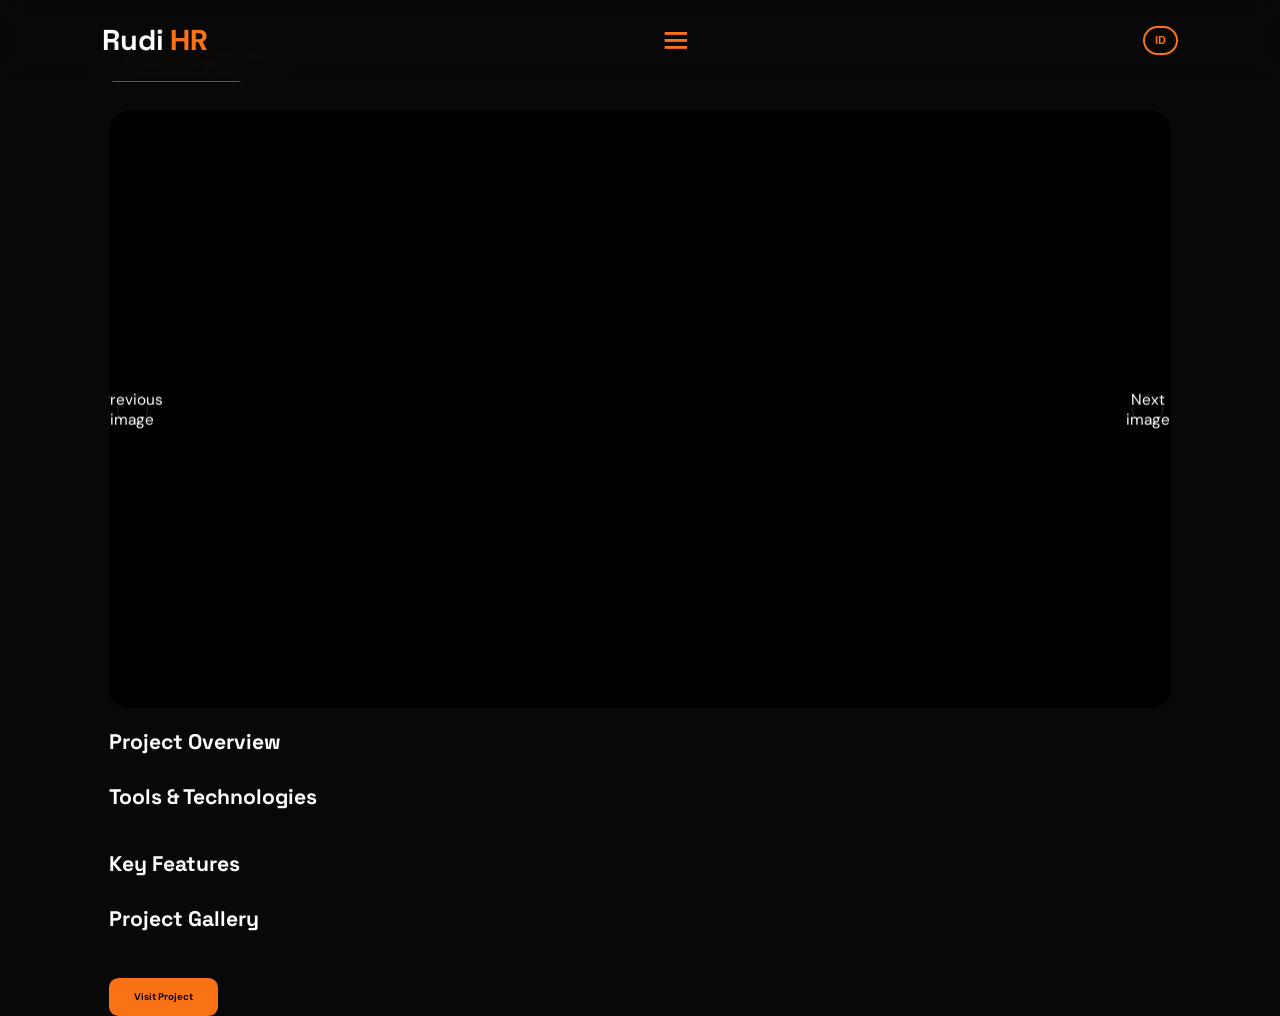
==== project-detail.html @ c325cdda "Add project detail page with structured layout and navigation" ====
<!DOCTYPE html>
<html lang="en">
<head>
	<meta charset="UTF-8">
	<meta name="viewport" content="width=device-width, initial-scale=1.0">
	<meta name="description" content="Project detail - Rudi Heryansyah Rohdiana Portfolio">
	<title>Project Detail | Rudi Heryansyah R</title>
	<link rel="stylesheet" href="style.css">
	<link rel="preconnect" href="https://fonts.googleapis.com">
	<link rel="preconnect" href="https://fonts.gstatic.com" crossorigin>
	<link href="https://fonts.googleapis.com/css2?family=DM+Sans:wght@400;500;600;700&family=Space+Grotesk:wght@500;600;700&display=swap" rel="stylesheet">
	<link rel="stylesheet" href="https://unpkg.com/boxicons@2.1.4/css/boxicons.min.css">
</head>
<body>

	<header class="header">
		<a href="index.html#home" class="logo">Rudi<span> HR</span></a>
		<nav class="navbar">
			<a href="index.html#home" data-id="Beranda" data-en="Home">Home</a>
			<a href="index.html#about" data-id="Tentang" data-en="About">About</a>
			<a href="index.html#services" data-id="Layanan" data-en="Services">Services</a>
			<a href="index.html#experience" data-id="Pengalaman" data-en="Experience">Experience</a>
			<a href="index.html#contact" data-id="Kontak" data-en="Contact">Contact</a>
		</nav>
		<button id="menu-icon" class="bx bx-menu" aria-label="Buka navigasi" aria-expanded="false"></button>
		<button id="langToggle" class="lang-toggle" type="button" aria-label="Ganti bahasa">EN</button>
		<a href="https://wa.me/62895605976398?text=Halo%20Rudi,%20saya%20tertarik%20dengan%20portofolio%20Anda!" class="gradient-btn" target="_blank" rel="noopener noreferrer">Contact Me</a>
	</header>

	<main class="project-detail">
		<div class="project-detail-header">
			<a href="index.html#services" class="back-projects"><i class='bx bx-arrow-back'></i> <span data-id="Kembali ke Projects" data-en="Back to Projects">Back to Projects</span></a>
			<span class="project-detail-category"></span>
			<h1 class="project-detail-title"></h1>
		</div>

		<div class="project-detail-slider">
			<div class="project-slider-track"></div>
			<button class="slider-btn slider-prev" data-id="Gambar sebelumnya" data-en="Previous image" data-aria-id="Gambar sebelumnya" data-aria-en="Previous image">
				<i class='bx bx-chevron-left'></i>
			</button>
			<button class="slider-btn slider-next" data-id="Gambar berikutnya" data-en="Next image" data-aria-id="Gambar berikutnya" data-aria-en="Next image">
				<i class='bx bx-chevron-right'></i>
			</button>
			<div class="slider-dots"></div>
		</div>

		<section class="project-detail-section">
			<h2 data-id="Ringkasan Project" data-en="Project Overview">Project Overview</h2>
			<p class="project-detail-description"></p>
		</section>

		<section class="project-detail-section">
			<h2 data-id="Tools &amp; Teknologi" data-en="Tools &amp; Technologies">Tools &amp; Technologies</h2>
			<div class="project-detail-tools"></div>
		</section>

		<section class="project-detail-section">
			<h2 data-id="Fitur Utama" data-en="Key Features">Key Features</h2>
			<ul class="project-detail-features"></ul>
		</section>

		<section class="project-detail-section">
			<h2 data-id="Galeri Project" data-en="Project Gallery">Project Gallery</h2>
			<div class="project-detail-gallery"></div>
		</section>

		<a href="#" class="project-detail-link" data-id="Kunjungi Project" data-en="Visit Project">Visit Project</a>
	</main>

	<script src="script.js"></script>
</body>
</html>
---- style.css ----
* {
	margin: 0;
	padding: 0;
	box-sizing: border-box;
	text-decoration: none;
	scroll-behavior: smooth;
	font-family: "DM Sans", sans-serif;
}

:root {
	--bg-color: #080808;
	--second-bg-color: #151515;
	--text-color: #ffffff;
	--main-color: #f97316;
}

html {
	font-size: 60%;
	overflow-x: hidden;
}

body {
	background: var(--bg-color);
	color: var(--text-color);
	line-height: 1.6;
}

/* Semua elemen dengan class 'animate' akan fade-in */
.animate {
  opacity: 0;
  transform: translateY(20px);
  transition: all 2s ease-out;
}

.animate.active {
  opacity: 1;
  transform: translateY(0);
}


.header {
	position: fixed;
	width: 100%;
	top: 0;
	left: 0;
	padding: 1.8rem 8%;
	background: rgba(8, 8, 8, 0.88);
	backdrop-filter: blur(10px);
	display: flex;
	justify-content: space-between;
	align-items: center;
	z-index: 1000;
}

#menu-icon {
	background: transparent;
	border: 0;
	cursor: pointer;
	font-size: 3.5rem;
	color: var(--main-color);
	display: none;
}

.logo {
	font-family: "Space Grotesk", sans-serif;
	font-size: 3rem;
	color: var(--text-color);
	font-weight: 800;
	cursor: pointer;
	transition: 0.3s ease-in-out;
}

.logo:hover {
	transform: scale(1.1);
}

span {
	color: var(--main-color);
}

h1, h2, h3, h4 {
	font-family: "Space Grotesk", sans-serif;
}



.navbar.active {
  right: 20px;
  opacity: 1;
}

.navbar a{
	font-size: 1.8rem;
	color: var(--text-color);
	margin-left: 4rem;
	font-weight: 500;
	transition: 0.3s ease-in-out;
	border-bottom: 3px solid transparent;
}

.navbar a:hover {
	color: var(--main-color);
	border-bottom: 3px solid var(--main-color);
}

.gradient-btn {
	font-size: 1.8rem;
	padding: 1rem 2rem;
	border-radius: 3rem;
	background: var(--main-color);
	letter-spacing: 1px;
	cursor: pointer;
	transition: 0.3s ease-in-out;
	color: var(--bg-color);
	border: none;
	text-wrap: nowrap;
}

.gradient-btn:hover {
	transform: scale(1.05);
}

.lang-toggle {
	background: transparent;
	border: 2px solid var(--main-color);
	color: var(--main-color);
	font-weight: 700;
	font-size: 1.2rem;
	padding: 0.5rem 1rem;
	border-radius: 2rem;
	cursor: pointer;
	transition: 0.3s ease-in-out;
}

.lang-toggle:hover {
	background: var(--main-color);
	color: var(--bg-color);
}

section {
	min-height: 100vh;
	padding: 10rem 8%;
}

.home {
	display: flex;
	align-items: center;
	justify-content: center;
	gap: 15rem;
}

.home-content {
	display: flex;
	flex-direction: column;
	align-items: flex-end;
	text-align: right;
}

.home-content h1{
	font-size: clamp(4rem, 5vw, 6rem);
	font-weight: 700;
	margin-top: 1.5rem;
	line-height: 1;
}

.home-content h3 {
	margin: 1rem 0;
	font-size: clamp(2.6rem, 3vw, 4rem);
}

.home-content p {
	max-width: 62rem;
	font-size: 1.5rem;
	font-weight: 500;
	line-height: 1.8;
}

.home-img img{
	width: 32vw;
	border-radius: 50%;
	box-shadow: 0 0 25px var(--main-color);
	transition: 0.4s ease-in-out;
}

.home-img img:hover {
	box-shadow: 0 0 25px var(--main-color), 0 0 50px var(--main-color), 0 0 100px var(--main-color);
}

.social-icon a {
	display: inline-flex;
	justify-content: center;
	align-items: center;
	font-size: 3rem;
	padding: 1rem;
	background: transparent;
	border: 2px solid var(--main-color);
	border-radius: 50%;
	color: var(--main-color);
	margin: 3rem 0.5rem;
	transition: 0.3s ease-in-out;
}

.social-icon a:hover {
	color: var(--text-color);
	background-color: var(--main-color);
	transform: scale(1.2)translateY(-5px);
	box-shadow: 0 0 25px var(--main-color);
}

.btn-group {
	display: flex;
	gap: 1.5rem;
}

.btn {
	display: inline-block;
	padding: 1rem 3rem;
	background-color: var(--main-color);
	box-shadow: 0 0 25px var(--main-color);
	border-radius: 3rem;
	font-size: 1.8rem;
	color: var(--bg-color);
	border: 2px solid transparent;
	font-weight: 600;
	transition: 0.3s ease-in-out;
}

.btn:hover {
	transform: scale(1.05);
	box-shadow: 0 0 25px var(--main-color), 0 0 50px var(--main-color);
}

.btn-group a:nth-of-type(2){
	background-color: var(--bg-color);
	color: var(--main-color);
	border: 2px solid var(--main-color);
	box-shadow: 0 0 25px transparent;
}

.btn-group a:nth-of-type(2):hover {
	box-shadow: 0 0 25px var(--main-color);
	background-color: var(--main-color);
	color: var(--bg-color);
}

.about {
	display: flex;
	justify-content: center;
	align-items: center;
	gap: 10rem;
	background: var(--second-bg-color);
	
}

.about-img img{
	width: 32vw;
	border-radius: 50%;
	box-shadow: 0 0 25px var(--main-color);
	transition: 0.4s ease-in-out;
}

.about-img img:hover {
	box-shadow: 0 0 25px var(--main-color), 0 0 50px var(--main-color), 0 0 100px var(--main-color) ;
}

.about-content h2 {
	font-size: clamp(4rem, 5vw, 7rem);
	text-align: left;
}

.about-content p {
	font-size: 1.8rem;
}

.about-content p span {
  color: inherit; /* mengikuti warna teks utama paragraf */
  font-weight: normal; /* opsional: kembalikan ketebalan teks ke normal */
}

.about-content .btn {
	margin: 3rem 0;
}

::-webkit-scrollbar {
	width: 20px;
}

::-webkit-scrollbar-thumb {
	background-color: var(--main-color);
}

::-webkit-scrollbar-track {
	background-color: var(--bg-color);
}

.heading {
	text-align: center;
	font-size: 7rem;
	margin:  5rem 0;
	color: var(--text-color);
}

.services {
	background-color: var(--bg-color);
	color: var(--text-color);
}

.services h2 {
	color: var(--text-color);
}

.services-container {
	max-width: 1200px;
	margin: 0 auto;
	padding: 0 20px;
	display: grid;
	grid-template-columns: repeat(auto-fit, minmax(280px, 1fr));
	align-items: center;
	gap: 2rem;
}

.service-box {
	display: flex;
	justify-content: center;
	align-items: stretch;
	background-color: var(--main-color);
	min-height: 540px;
	border-radius: 2rem;
	border: 5px solid transparent;
	transition: 0.4s ease-in-out;
	height: 100%;
	position: relative;
	overflow: hidden;
}

.service-box::before {
	content: "";
	position: absolute;
	inset: 0;
	background: linear-gradient(135deg, rgba(255, 255, 255, 0.08) 0%, rgba(255, 255, 255, 0) 60%);
	pointer-events: none;
}

.service-box:hover {
	background-color: var(--second-bg-color);
	color: var(--main-color);
	border: 5px solid var(--main-color);
	transform: translateY(-6px);
	box-shadow: 0 18px 40px rgba(0, 0, 0, 0.35);
}

.service-info {
	display: flex;
	flex-direction: column;
	text-align: center;
	justify-content: center;
	align-items: center;
	padding: 3rem 2rem;
	gap: 0.5rem;
}

.service-info h4 {
	font-size: 2rem;
	margin: 1.5rem 0 1rem;
	font-weight: 800;
}

.service-info p {
	font-size: 1.2rem;
	font-weight: 600;
	line-height: 1.7;
}

.service-info i {
	font-size: 4rem;
}

.experience,
.activities {
	background-color: var(--second-bg-color);
	padding-top: 6rem;
	padding-bottom: 8rem;
}

.exp-grid {
	display: grid;
	grid-template-columns: repeat(auto-fit, minmax(300px, 1fr));
	grid-auto-rows: 1fr;
	gap: 1.8rem;
	max-width: 1100px;
	margin: 0 auto;
}

.exp-card {
	display: flex;
	flex-direction: column;
	background-color: var(--bg-color);
	border: 1px solid rgba(255, 255, 255, 0.06);
	border-radius: 1.4rem;
	padding: 1.8rem;
	transition: 0.3s ease-in-out;
}

.exp-card:hover {
	transform: translateY(-4px);
	border-color: var(--main-color);
	box-shadow: 0 0 22px rgba(249, 115, 22, 0.2);
}

.exp-head {
	display: flex;
	align-items: center;
	gap: 1rem;
	margin-bottom: 1rem;
}

.exp-icon {
	flex: 0 0 auto;
	width: 46px;
	height: 46px;
	border-radius: 50%;
	background-color: var(--main-color);
	color: var(--bg-color);
	display: flex;
	align-items: center;
	justify-content: center;
	font-size: 1.4rem;
}

.exp-meta {
	display: flex;
	align-items: center;
	gap: 0.7rem;
	flex-wrap: wrap;
}

.exp-card h3 {
	font-size: 1.7rem;
	margin-bottom: 0.2rem;
}

.exp-card h4 {
	font-size: 1.2rem;
	font-weight: 600;
	opacity: 0.85;
	margin-bottom: 0.8rem;
}

.exp-card p {
	font-size: 1.1rem;
	line-height: 1.65;
	font-weight: 500;
}

.timeline-period {
	display: inline-block;
	font-size: 0.85rem;
	font-weight: 700;
	text-transform: uppercase;
	letter-spacing: 0.06em;
	color: var(--main-color);
}

.timeline-tag {
	font-size: 0.72rem;
	font-weight: 700;
	text-transform: uppercase;
	letter-spacing: 0.06em;
	padding: 0.25rem 0.8rem;
	border-radius: 2rem;
}

.tag-experience {
	background-color: var(--main-color);
	color: var(--bg-color);
}

.tag-activities {
	background-color: rgba(255, 255, 255, 0.12);
	color: var(--text-color);
	border: 1px solid rgba(255, 255, 255, 0.18);
}

.timeline-list {
	margin: 0.5rem 0 0;
	padding-left: 1.4rem;
}

.timeline-list li {
	font-size: 1.12rem;
	line-height: 1.6;
	font-weight: 500;
	margin-bottom: 0.5rem;
}

.timeline-gallery {
	display: grid;
	grid-template-columns: repeat(3, 1fr);
	gap: 0.6rem;
	margin-top: auto;
	padding-top: 1rem;
}

.gallery-thumb {
	aspect-ratio: 1 / 1;
	border-radius: 0.8rem;
	background-color: var(--second-bg-color);
	border: 1px solid rgba(255, 255, 255, 0.06);
	display: flex;
	align-items: center;
	justify-content: center;
	font-size: 1.8rem;
	color: var(--main-color);
	transition: transform 0.3s ease;
}

.gallery-thumb:hover {
	transform: translateY(-3px);
}

.timeline-gallery img {
	aspect-ratio: 1 / 1;
	width: 100%;
	height: 100%;
	object-fit: cover;
	border-radius: 0.8rem;
	border: 1px solid rgba(255, 255, 255, 0.06);
	background-color: var(--second-bg-color);
	transition: transform 0.3s ease;
	display: block;
}

.timeline-gallery img:hover {
	transform: translateY(-3px);
}

.project {
  background-color: var(--bg-color);
  padding: 100px 0;
  text-align: center;
}

.heading {
  font-size: 5rem;
  margin-bottom: 60px;
  color: var(--text-color);
}


/* === PROJECT CONTAINER === */
.project-container {
  display: grid;
  grid-template-columns: repeat(3, 1fr); /* 3 card per layar */
  gap: 2rem;
  max-width: 1200px;
  margin: 0 auto;
  padding: 0 20px;
}

.contact {
	
	background-color: var(--bg-color);
}

.contact h2 {
	
	margin-bottom: 3rem;
	color: var(--text-color);
}

.contact form {
	display: flex;
	align-items: center;
	justify-content: center;
	gap: 3rem;
	margin: 5rem 0;
	text-align: center;
}

.contact form .input-box input, .contact form textarea {
	width: 100%;
	padding: 2.5rem;
	font-size: 1.8rem;
	color: var(--text-color);
	background-color: var(--bg-color);
	border-radius: 2rem;
	border: 2px solid var(--main-color);
	margin: 1.5rem 0;
	resize: none;
}

.contact form .input-box input:focus,
.contact form textarea:focus {
	outline: 3px solid rgba(249, 115, 22, 0.35);
	outline-offset: 2px;
}

.status {
	min-height: 2.4rem;
	text-align: center;
	color: var(--text-color);
}

.status.success {
	color: #86efac;
}

.status.error {
	color: #fca5a5;
}

.contact form input[type="submit"]:disabled {
	opacity: 0.65;
	cursor: wait;
}

.footer {
	background-color: var(--second-bg-color);
	padding: 50px 0;
}

.footer .social-icon {
	text-align: center;
}

.footer ul {
	text-align: center;
	font-size: 1.8rem;
}

.footer ul li {
	display: inline-block;
	margin-left: 20px;
}

.footer ul li a {
	color: var(--text-color);
	border-bottom: 3px solid transparent;
	transition: 0.3s ease-in-out;
}

.footer ul li a:hover {
	border-bottom: 3px solid var(--main-color);
}

.footer .copyright {
	text-align: center;
	margin-top: 40px;
	font-size: 16px;
}

@media (max-width:1285px) {
	#menu-icon {
		display: block;
	}
	.navbar {
		position: absolute;
		top: 100%;
		right: 0;
		width: 50%;
		padding: 1rem 3rem;
		background: rgba(0, 0, 0, 0.8);
		border-bottom-left-radius: 2rem;
		border-left: 2px solid var(--main-color);
		border-bottom: 2px solid var(--main-color);
		display: none;
	}
	.navbar a{
		display: block;
		font-size: 2rem;
		margin: 3rem 0;
		color: var(--text-color);
	}
	.navbar.active {
		display: block;
	}
	.gradient-btn{
		display: none;
	}
	.home{
		flex-direction: column-reverse;
		margin: 5rem 0;
		gap: 5rem;
	}
	.home-content {
		align-items: center;
		text-align: center;
	}
	.home-img img {
		width: 56vw;
	}
	.about{
		flex-direction: column-reverse;
		text-align: center;
	}
	.about h2{
		text-align: center;
		margin: 2rem 0;
	}
	.about img {
		width: 52vw;
	}
	.services-container {
    width: 100%;
    padding: 0;
    justify-items: center;
  }

	.project-container {
    grid-template-columns: repeat(1, 1fr); /* 1 card per baris */
    padding: 0 3rem;
  }

	.exp-card {
		padding: 1.5rem;
	}

  .service-box {
  	width: 90%;
    max-width: 420px; /* card tidak terlalu lebar */
    margin: 0 auto; /* center */
  }
  .contact form {
	flex-direction: column;
  }

}

@media (max-width: 700px) {
	.header {
		padding: 1.5rem 5%;
	}

	section {
		padding-left: 5%;
		padding-right: 5%;
	}

	.home-content h1 {
		font-size: clamp(3.2rem, 11vw, 5rem);
	}

	.home-content h3 {
		font-size: 2.5rem;
	}

	.home-content p,
	.about-content p {
		font-size: 1.5rem;
	}

	.btn-group {
		flex-wrap: wrap;
		justify-content: center;
	}

	.exp-icon {
		width: 40px;
		height: 40px;
		font-size: 1.2rem;
	}

	.exp-card h3 {
		font-size: 1.5rem;
	}

	.project-container {
		padding-left: 0;
		padding-right: 0;
	}
}

/* ===== Kategori Services (Hard / Soft Skill) ===== */
.service-category {
	margin-top: 3rem;
}

.service-category-title {
	text-align: center;
	font-size: 2.2rem;
	font-weight: 700;
	color: var(--main-color);
	margin-bottom: 2rem;
}

.service-category .services-container {
	margin-top: 0;
	max-width: 1200px;
}

/* Hard Skill: Project Showcase - 2 kolom di desktop */
.service-category:first-of-type .services-container {
	display: grid;
	grid-template-columns: repeat(2, minmax(0, 1fr));
	gap: 1.8rem;
	max-width: 1100px;
	margin: 0 auto;
}

/* Soft Skill: 6 card -> 3 kolom ringkas */
.service-category:not(:first-of-type) .services-container {
	display: grid;
	grid-template-columns: repeat(3, minmax(0, 1fr));
	gap: 1.2rem;
	max-width: 1000px;
	margin: 0 auto;
}

@media (max-width: 1099px) {
	.service-category:first-of-type .services-container {
		grid-template-columns: repeat(2, minmax(0, 1fr)) !important;
		gap: 1.5rem;
	}
}

/* Mobile & tablet: Hard Skill jadi 1 card per baris */
@media (max-width: 767px) {
	.service-category .services-container {
		grid-template-columns: 1fr !important;
		gap: 1.2rem;
		padding: 0 0.5rem;
	}

	/* Hard Skill cards: full width, comfortable touch target */
	.service-category:first-of-type .service-box {
		min-height: auto;
		border-radius: 1.4rem;
		border-width: 3px;
	}

	.service-category:first-of-type .service-info {
		padding: 1.8rem 1.4rem;
	}

	.service-category:first-of-type .service-info i {
		font-size: 2.8rem;
	}

	.service-category:first-of-type .service-info h4 {
		font-size: 1.35rem;
		margin: 0.7rem 0 0.5rem;
	}

	.service-category:first-of-type .service-info p {
		font-size: 0.95rem;
		line-height: 1.55;
	}

	.service-category:first-of-type .skill-doc {
		margin: 0.6rem 0;
	}

	.service-category:first-of-type .skill-doc-img {
		height: 160px;
	}

	.service-category:first-of-type .doc-btn {
		font-size: 0.9rem;
		padding: 0.75rem 1.4rem;
		width: 100%;
		text-align: center;
	}

	.service-category-title {
		font-size: 1.9rem;
		margin-bottom: 1.6rem;
	}
}

/* HP: seluruh Services tampil 1 card per baris */
@media (max-width: 700px) {
	.services-container {
		grid-template-columns: 1fr !important;
		justify-items: center;
		padding: 0 0.75rem;
		gap: 1.6rem;
	}

	/* Pastikan container dalam kategori services juga 1 kolom */
	.service-category .services-container,
	.service-category:first-of-type .services-container,
	.service-category:not(:first-of-type) .services-container {
		grid-template-columns: 1fr !important;
		padding: 0 0.75rem;
		gap: 1.6rem;
	}

	/* Card full width dengan margin aman, tidak overflow */
	.service-box {
		width: 100%;
		max-width: 420px;
		min-height: auto !important;
		margin: 0 auto 0.6rem auto;
	}

	.service-info {
		padding: 1.6rem 1.2rem;
	}

	.service-info h4 {
		font-size: 1.3rem;
	}

	.service-info p {
		font-size: 0.9rem;
		line-height: 1.5;
	}

	/* Tombol full width agar mudah di-tap */
	.doc-btn {
		width: 100%;
		max-width: 100%;
		text-align: center;
		padding: 0.75rem 1.2rem;
		font-size: 0.9rem;
	}

	/* Gambar project proporsional */
	.skill-doc-img {
		height: 150px;
	}

	.service-category-title {
		font-size: 1.8rem;
	}
}

/* Hard Skill: card lebih compact */
.service-category:first-of-type .service-box {
	min-height: 380px;
	border-radius: 1.6rem;
}

.service-category:first-of-type .service-info {
	padding: 1.8rem 1.4rem;
	gap: 0.3rem;
}

.service-category:first-of-type .service-info i {
	font-size: 3rem;
}

.service-category:first-of-type .service-info h4 {
	font-size: 1.4rem;
	margin: 0.8rem 0 0.6rem;
}

.service-category:first-of-type .service-info p {
	font-size: 0.92rem;
	font-weight: 500;
	line-height: 1.55;
}

.service-category:first-of-type .skill-doc {
	margin: 0.5rem 0 0.8rem;
}

.service-category:first-of-type .skill-doc-img {
	height: 110px;
}

.service-category:first-of-type .doc-btn {
	font-size: 0.85rem;
	padding: 0.6rem 1.2rem;
}

/* Soft Skill: card lebih kecil & compact */
.service-category:not(:first-of-type) .service-box {
	min-height: 260px;
	border-radius: 1.4rem;
	border-width: 3px;
}

.service-category:not(:first-of-type) .service-info {
	padding: 1.6rem 1.4rem;
	gap: 0.3rem;
}

.service-category:not(:first-of-type) .service-info i {
	font-size: 2.6rem;
}

.service-category:not(:first-of-type) .service-info h4 {
	font-size: 1.3rem;
	margin: 0.6rem 0 0.4rem;
}

.service-category:not(:first-of-type) .service-info p {
	font-size: 0.9rem;
	font-weight: 500;
	line-height: 1.5;
}

.service-category:not(:first-of-type) .doc-btn {
	font-size: 0.85rem;
	padding: 0.55rem 1.2rem;
	margin-top: 0.8rem;
}

.service-category:not(:first-of-type) .service-box:hover {
	transform: translateY(-4px);
}

.service-box {
	min-height: 460px;
	height: 100%;
}

.skill-doc {
	display: flex;
	flex-direction: column;
	width: 100%;
	margin: 0.6rem 0;
	background-color: var(--bg-color);
	border-radius: 1.2rem;
	overflow: hidden;
	border: 1px solid rgba(255, 255, 255, 0.06);
	box-shadow: 0 6px 16px rgba(0, 0, 0, 0.18);
}

.skill-doc-label {
	display: block;
	font-size: 0.8rem;
	font-weight: 700;
	text-transform: uppercase;
	letter-spacing: 0.08em;
	color: var(--main-color);
	padding: 0.8rem 1rem 0.6rem;
}

.skill-doc-media {
	position: relative;
	display: block;
	overflow: hidden;
}

.skill-doc-img {
	display: block;
	width: 100%;
	height: 150px;
	object-fit: cover;
	transition: transform 0.4s ease;
}

.skill-doc-media:hover .skill-doc-img {
	transform: scale(1.08);
}

.skill-doc-caption {
	position: absolute;
	left: 0;
	right: 0;
	bottom: 0;
	padding: 1.6rem 1rem 0.8rem;
	font-size: 1rem;
	font-weight: 600;
	color: #fff;
	background: linear-gradient(to top, rgba(0, 0, 0, 0.85), rgba(0, 0, 0, 0));
}

.skill-doc-list li {
	font-size: 1.1rem;
	font-weight: 500;
	line-height: 1.6;
	padding-left: 1.4rem;
	position: relative;
	margin-bottom: 0.4rem;
}

.skill-doc-list li::before {
	content: "▹";
	position: absolute;
	left: 0;
	color: var(--main-color);
}

.doc-btn {
	margin-top: 0.5rem;
	font-size: 1.1rem;
	padding: 0.8rem 1.6rem;
}

/* ===== Halaman Dokumentasi Skill (services/*.html) ===== */
.doc-page {
	max-width: 1000px;
	margin: 0 auto;
	padding: 12rem 2rem 6rem;
}

.back-link {
	display: inline-flex;
	align-items: center;
	gap: 0.5rem;
	color: var(--main-color);
	font-weight: 600;
	font-size: 1.2rem;
	margin-bottom: 3rem;
}

.back-link:hover {
	text-decoration: underline;
}

.doc-hero {
	text-align: center;
	margin-bottom: 4rem;
}

.doc-hero i {
	font-size: 6rem;
	color: var(--main-color);
}

.doc-hero h1 {
	font-size: 3.5rem;
	margin: 1rem 0;
}

.doc-subtitle {
	font-size: 1.4rem;
	opacity: 0.8;
}

.doc-section {
	background-color: var(--second-bg-color);
	border-radius: 2rem;
	padding: 3rem;
	margin-bottom: 2.5rem;
}

.doc-section h2 {
	font-size: 2.2rem;
	margin-bottom: 1.5rem;
	color: var(--main-color);
}

.doc-section h3 {
	font-size: 1.6rem;
	margin: 1.5rem 0 1rem;
}

.doc-section p,
.doc-section li {
	font-size: 1.3rem;
	line-height: 1.8;
	font-weight: 500;
}

.doc-section ul,
.doc-section ol {
	padding-left: 2rem;
}

.doc-section li {
	margin-bottom: 0.8rem;
}

.doc-card {
	background-color: var(--bg-color);
	border-radius: 1.5rem;
	padding: 2rem;
	margin-top: 1.5rem;
	border: 1px solid var(--main-color);
}

.doc-card pre {
	background-color: #0d0d0d;
	color: #e6e6e6;
	padding: 1.5rem;
	border-radius: 1rem;
	overflow-x: auto;
	font-size: 1.1rem;
	line-height: 1.6;
}

.doc-tags {
	display: flex;
	flex-wrap: wrap;
	gap: 0.8rem;
	margin-top: 1.5rem;
}

.doc-tag {
	background-color: var(--main-color);
	color: var(--bg-color);
	padding: 0.4rem 1.2rem;
	border-radius: 2rem;
	font-size: 1.1rem;
	font-weight: 600;
}

.doc-cta {
	text-align: center;
	margin-top: 2rem;
}

.doc-cta .btn {
	font-size: 1.2rem;
	padding: 1rem 2rem;
}

@media (max-width: 700px) {
	.doc-hero h1 {
		font-size: 2.5rem;
	}

	.doc-section {
		padding: 2rem;
	}
}

/* ===== Project Showcase ===== */
.project-card {
	background: var(--second-bg-color);
	border: 1px solid rgba(255, 255, 255, 0.06);
	border-radius: 1.8rem;
	overflow: hidden;
	transition: transform 0.35s ease, box-shadow 0.35s ease, border-color 0.35s ease;
	height: 100%;
	display: flex;
	flex-direction: column;
}

.project-card:hover {
	transform: translateY(-5px);
	box-shadow: 0 12px 35px rgba(0, 0, 0, 0.4);
	border-color: rgba(249, 115, 22, 0.35);
}

.project-slider {
	position: relative;
	width: 100%;
	aspect-ratio: 16 / 9;
	overflow: hidden;
	background: #000;
}

.project-slider-track {
	display: flex;
	height: 100%;
	transition: transform 0.45s ease;
}

.project-slider-track img {
	width: 100%;
	flex-shrink: 0;
	object-fit: cover;
	display: block;
	transition: transform 0.4s ease;
}

.project-card:hover .project-slider-track img {
	transform: scale(1.03);
}

.slider-btn {
	position: absolute;
	top: 50%;
	transform: translateY(-50%);
	background: rgba(0, 0, 0, 0.55);
	color: #fff;
	border: 1px solid rgba(255, 255, 255, 0.15);
	width: 3.2rem;
	height: 3.2rem;
	border-radius: 50%;
	display: flex;
	align-items: center;
	justify-content: center;
	cursor: pointer;
	backdrop-filter: blur(6px);
	transition: background 0.3s ease, transform 0.3s ease;
	z-index: 2;
	font-size: 1.6rem;
}

.slider-btn:hover {
	background: rgba(0, 0, 0, 0.8);
	transform: translateY(-50%) scale(1.08);
}

.slider-prev {
	left: 0.8rem;
}

.slider-next {
	right: 0.8rem;
}

.slider-dots {
	position: absolute;
	bottom: 0.8rem;
	left: 50%;
	transform: translateX(-50%);
	display: flex;
	gap: 0.5rem;
	z-index: 2;
}

.dot {
	width: 0.7rem;
	height: 0.7rem;
	border-radius: 50%;
	background: rgba(255, 255, 255, 0.45);
	border: none;
	cursor: pointer;
	transition: background 0.3s ease, transform 0.3s ease;
	padding: 0;
}

.dot.active {
	background: var(--main-color);
	transform: scale(1.25);
}

.project-content {
	padding: 1.6rem 1.4rem 1.8rem;
	display: flex;
	flex-direction: column;
	gap: 0.6rem;
	flex: 1;
}

.project-badge {
	display: inline-block;
	width: fit-content;
	background: rgba(249, 115, 22, 0.12);
	color: var(--main-color);
	border: 1px solid rgba(249, 115, 22, 0.35);
	padding: 0.35rem 0.9rem;
	border-radius: 999px;
	font-size: 1.1rem;
	font-weight: 700;
	letter-spacing: 0.06em;
	text-transform: uppercase;
}

.project-title {
	font-size: 2rem;
	font-weight: 700;
	color: #fff;
	line-height: 1.25;
}

.project-description {
	font-size: 1.3rem;
	font-weight: 500;
	color: #b3b3b3;
	line-height: 1.6;
}

.project-tools {
	display: flex;
	flex-wrap: wrap;
	gap: 0.5rem;
}

.tool-chip {
	background: rgba(255, 255, 255, 0.05);
	border: 1px solid rgba(255, 255, 255, 0.12);
	color: #d4d4d4;
	padding: 0.4rem 0.9rem;
	border-radius: 999px;
	font-size: 1.1rem;
	font-weight: 600;
}

.project-btn {
	margin-top: auto;
	align-self: flex-start;
	background: var(--main-color);
	color: #000;
	font-weight: 700;
	padding: 0.8rem 1.6rem;
	border-radius: 0.8rem;
	transition: background 0.3s ease, transform 0.3s ease;
	font-size: 1.3rem;
}

.project-btn:hover {
	background: #fb923c;
	transform: translateY(-2px);
}

.project-btn i {
	font-size: 1.6rem;
	vertical-align: middle;
	margin-left: 0.3rem;
}

/* ===== Project Detail Page ===== */
.project-detail {
	padding-top: 5rem;
	max-width: 1100px;
	margin: 0 auto;
	padding-left: 2rem;
	padding-right: 2rem;
}

.project-detail-header {
	margin-bottom: 1.8rem;
}

.project-detail-category {
	display: inline-block;
	background: rgba(249, 115, 22, 0.12);
	color: var(--main-color);
	border: 1px solid rgba(249, 115, 22, 0.35);
	padding: 0.5rem 1.4rem;
	border-radius: 2rem;
	font-size: 1.3rem;
	font-weight: 700;
	letter-spacing: 0.04em;
	text-transform: uppercase;
	margin-bottom: 1.2rem;
}

.project-detail-title {
	font-size: 3.6rem;
	font-weight: 700;
	margin-bottom: 1.2rem;
}

.project-detail-description {
	font-size: 1.6rem;
	color: #b3b3b3;
	line-height: 1.7;
	max-width: 800px;
}

.project-detail-slider {
	position: relative;
	width: 100%;
	aspect-ratio: 16 / 9;
	overflow: hidden;
	background: #000;
	border-radius: 2rem;
	margin-bottom: 1.8rem;
}

.project-detail-slider .project-slider-track img {
	width: 100%;
	height: 100%;
	object-fit: contain;
}

.project-detail-section {
	margin-bottom: 2.2rem;
	padding-top: 0;
	padding-bottom: 0;
	padding-left: 0;
	padding-right: 0;
	min-height: 0;
	height: auto;
}

.project-detail-section h2 {
	font-size: 2.2rem;
	font-weight: 700;
	margin-bottom: 1.2rem;
	color: #fff;
}

.project-detail-section p,
.project-detail-section li {
	font-size: 1.4rem;
	color: #b3b3b3;
	line-height: 1.7;
}

.project-detail-section ul {
	list-style: none;
	padding: 0;
}

.project-detail-section ul li {
	padding: 0.6rem 0;
	padding-left: 2rem;
	position: relative;
}

.project-detail-section ul li::before {
	content: "•";
	color: var(--main-color);
	font-weight: 700;
	position: absolute;
	left: 0;
}

.project-detail-gallery {
	display: grid;
	grid-template-columns: repeat(auto-fit, minmax(220px, 1fr));
	gap: 1.2rem;
	margin-top: 1rem;
}

.project-detail-gallery img {
	width: 100%;
	aspect-ratio: 16 / 9;
	object-fit: cover;
	border-radius: 1.4rem;
	border: 1px solid rgba(255, 255, 255, 0.06);
	transition: transform 0.35s ease;
	cursor: pointer;
}

.project-detail-gallery img:hover {
	transform: scale(1.04);
}

.project-detail-link {
	display: inline-block;
	background: var(--main-color);
	color: #000;
	font-weight: 700;
	padding: 1.2rem 2.6rem;
	border-radius: 1rem;
	text-decoration: none;
	margin-top: 1rem;
	transition: background 0.3s ease;
}

.project-detail-link:hover {
	background: #fb923c;
}

.back-projects {
	display: inline-flex;
	align-items: center;
	gap: 0.5rem;
	padding: 0.5rem 0.9rem;
	margin-bottom: 1.2rem;
	color: #ff7a00;
	background: transparent;
	border: 1px solid rgba(255, 122, 0, 0.6);
	border-radius: 0.5rem;
	font-size: 1.3rem;
	font-weight: 600;
	text-decoration: none;
	transition: all 0.25s ease;
}

.back-projects:hover {
	color: #000;
	background: #ff7a00;
	border-color: #ff7a00;
	transform: translateX(-2px);
}

@media (max-width: 480px) {
	.back-projects {
		font-size: 1.1rem;
		padding: 0.45rem 0.75rem;
	}
}

/* ===== Services Responsive ===== */
@media (max-width: 1099px) {
	.services-container {
		grid-template-columns: repeat(2, 1fr);
	}
}

.project-detail-tools {
	display: flex;
	flex-wrap: wrap;
	gap: 0.8rem;
	margin-top: 1rem;
}

.project-detail-tools .tool-chip {
	background: rgba(255, 255, 255, 0.06);
	border: 1px solid rgba(255, 255, 255, 0.12);
	color: #d4d4d4;
	padding: 0.6rem 1.3rem;
	border-radius: 2rem;
	font-size: 1.3rem;
	font-weight: 600;
}

/* ===== Services Responsive ===== */
@media (max-width: 1099px) {
	.services-container {
		grid-template-columns: repeat(2, 1fr);
	}
}

@media (max-width: 700px) {
	.services-container {
		grid-template-columns: 1fr;
		gap: 1.2rem;
		padding: 0 0.75rem;
	}

	.project-card {
		max-width: 100%;
	}

	.project-content {
		padding: 1.4rem 1.2rem 1.6rem;
		gap: 0.5rem;
	}

	.project-badge {
		font-size: 1rem;
		padding: 0.3rem 0.8rem;
	}

	.project-title {
		font-size: 1.7rem;
	}

	.project-description {
		font-size: 1.15rem;
	}

	.tool-chip {
		font-size: 1rem;
		padding: 0.35rem 0.8rem;
	}

	.project-btn {
		width: 100%;
		text-align: center;
		justify-content: center;
		font-size: 1.2rem;
		padding: 0.7rem 1.2rem;
	}

	.slider-btn {
		width: 2.8rem;
		height: 2.8rem;
		font-size: 1.4rem;
	}

	.slider-prev {
		left: 0.5rem;
	}

	.slider-next {
		right: 0.5rem;
	}

	.slider-dots {
		bottom: 0.6rem;
		gap: 0.4rem;
	}

	.dot {
		width: 0.6rem;
		height: 0.6rem;
	}
}

@media (max-width: 480px) {
	.project-title {
		font-size: 1.7rem;
	}

	.project-description {
		font-size: 1.1rem;
	}

	.tool-chip {
		font-size: 1rem;
		padding: 0.4rem 0.9rem;
	}

	.project-detail-title {
		font-size: 2.2rem;
	}

	.project-detail-description {
		font-size: 1.2rem;
	}

	.project-detail-slider {
		border-radius: 1.2rem;
	}

	.project-detail {
		padding-top: 4.5rem;
		padding-left: 1.2rem;
		padding-right: 1.2rem;
	}

	.project-detail-header {
		margin-bottom: 1.4rem;
	}

	.project-detail-slider {
		margin-bottom: 1.4rem;
	}

	.project-detail-section {
		margin-bottom: 1.8rem;
	}

	.project-detail-section h2 {
		font-size: 1.8rem;
	}

	.project-detail-section p,
	.project-detail-section li {
		font-size: 1.15rem;
	}

	.project-detail-gallery {
		grid-template-columns: 1fr;
		gap: 0.8rem;
	}
}
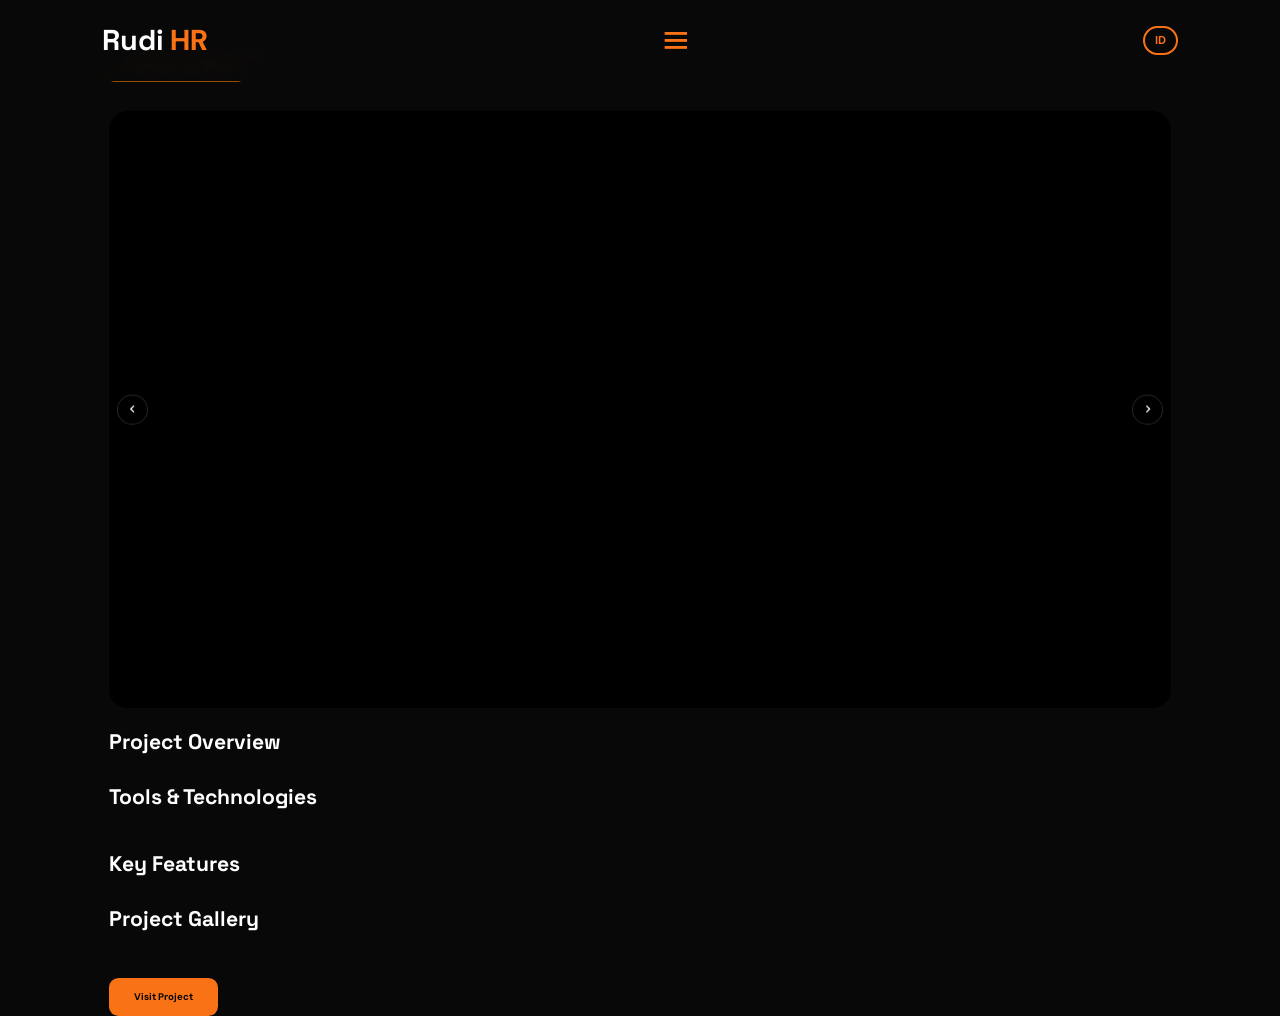
==== commit dd6d009a: "Enhance multilingual support and improve accessibility in project details and navigation" ====
--- a/project-detail.html
+++ b/project-detail.html
@@ -36,10 +36,10 @@
 
 		<div class="project-detail-slider">
 			<div class="project-slider-track"></div>
-			<button class="slider-btn slider-prev" data-id="Gambar sebelumnya" data-en="Previous image" data-aria-id="Gambar sebelumnya" data-aria-en="Previous image">
+			<button class="slider-btn slider-prev" data-aria-id="Gambar sebelumnya" data-aria-en="Previous image">
 				<i class='bx bx-chevron-left'></i>
 			</button>
-			<button class="slider-btn slider-next" data-id="Gambar berikutnya" data-en="Next image" data-aria-id="Gambar berikutnya" data-aria-en="Next image">
+			<button class="slider-btn slider-next" data-aria-id="Gambar berikutnya" data-aria-en="Next image">
 				<i class='bx bx-chevron-right'></i>
 			</button>
 			<div class="slider-dots"></div>
@@ -51,7 +51,7 @@
 		</section>
 
 		<section class="project-detail-section">
-			<h2 data-id="Tools &amp; Teknologi" data-en="Tools &amp; Technologies">Tools &amp; Technologies</h2>
+			<h2 data-id="Tools & Teknologi" data-en="Tools & Technologies">Tools & Technologies</h2>
 			<div class="project-detail-tools"></div>
 		</section>
 
@@ -70,4 +70,4 @@
 
 	<script src="script.js"></script>
 </body>
-</html>
+</html>
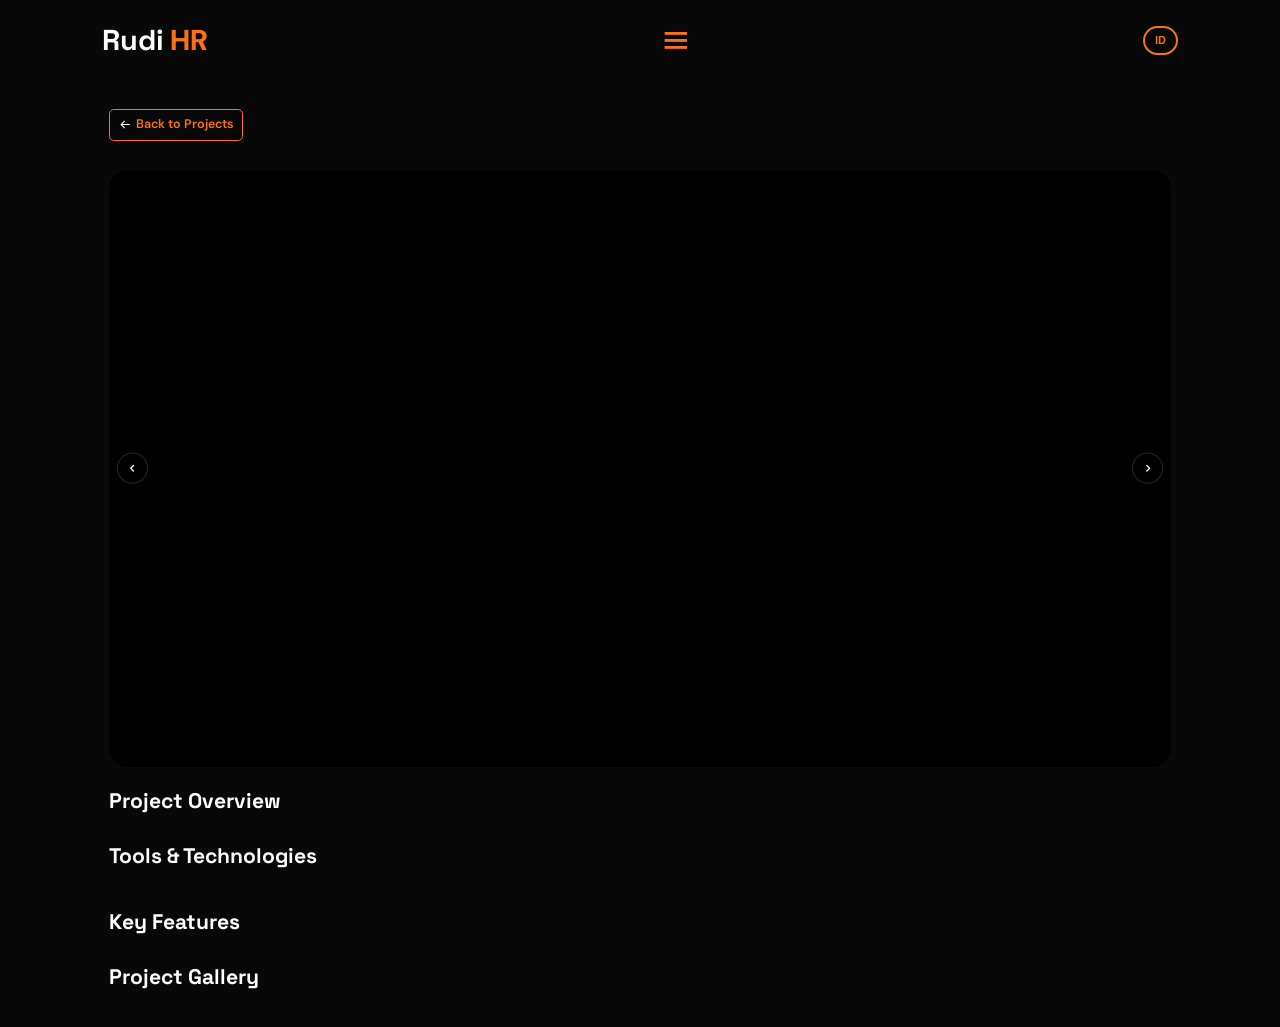
==== commit 0310058c: "Enhance project detail page with improved slider functionality and back navigation" ====
--- a/project-detail.html
+++ b/project-detail.html
@@ -28,21 +28,25 @@
 	</header>
 
 	<main class="project-detail">
+		<br>
+		<br>
+		<br>
+		<br>
+		
 		<div class="project-detail-header">
-			<a href="index.html#services" class="back-projects"><i class='bx bx-arrow-back'></i> <span data-id="Kembali ke Projects" data-en="Back to Projects">Back to Projects</span></a>
-			<span class="project-detail-category"></span>
+			<a href="index.html#services" id="backProjects" class="back-projects" data-aria-id="Kembali ke Projects" data-aria-en="Back to Projects" aria-label="Kembali ke Projects"><i class='bx bx-arrow-back'></i> <span data-id="Kembali ke Projects" data-en="Back to Projects">Back to Projects</span></a>
 			<h1 class="project-detail-title"></h1>
 		</div>
 
 		<div class="project-detail-slider">
 			<div class="project-slider-track"></div>
-			<button class="slider-btn slider-prev" data-aria-id="Gambar sebelumnya" data-aria-en="Previous image">
+			<button type="button" class="slider-btn slider-prev" data-aria-id="Gambar sebelumnya" data-aria-en="Previous image" aria-label="Previous image">
 				<i class='bx bx-chevron-left'></i>
 			</button>
-			<button class="slider-btn slider-next" data-aria-id="Gambar berikutnya" data-aria-en="Next image">
+			<button type="button" class="slider-btn slider-next" data-aria-id="Gambar berikutnya" data-aria-en="Next image" aria-label="Next image">
 				<i class='bx bx-chevron-right'></i>
 			</button>
-			<div class="slider-dots"></div>
+			<div class="slider-dots" role="tablist"></div>
 		</div>
 
 		<section class="project-detail-section">
@@ -64,8 +68,6 @@
 			<h2 data-id="Galeri Project" data-en="Project Gallery">Project Gallery</h2>
 			<div class="project-detail-gallery"></div>
 		</section>
-
-		<a href="#" class="project-detail-link" data-id="Kunjungi Project" data-en="Visit Project">Visit Project</a>
 	</main>
 
 	<script src="script.js"></script>
--- a/style.css
+++ b/style.css
@@ -45,7 +45,6 @@
 	left: 0;
 	padding: 1.8rem 8%;
 	background: rgba(8, 8, 8, 0.88);
-	backdrop-filter: blur(10px);
 	display: flex;
 	justify-content: space-between;
 	align-items: center;
@@ -1237,8 +1236,10 @@
 
 .project-slider-track {
 	display: flex;
+	width: 100%;
 	height: 100%;
 	transition: transform 0.45s ease;
+	will-change: transform;
 }
 
 .project-slider-track img {
@@ -1267,7 +1268,6 @@
 	align-items: center;
 	justify-content: center;
 	cursor: pointer;
-	backdrop-filter: blur(6px);
 	transition: background 0.3s ease, transform 0.3s ease;
 	z-index: 2;
 	font-size: 1.6rem;
@@ -1368,23 +1368,66 @@
 	margin-top: auto;
 	align-self: flex-start;
 	background: var(--main-color);
-	color: #000;
+	color: #111 !important;
 	font-weight: 700;
 	padding: 0.8rem 1.6rem;
 	border-radius: 0.8rem;
 	transition: background 0.3s ease, transform 0.3s ease;
 	font-size: 1.3rem;
+	display: inline-flex;
+	align-items: center;
+	justify-content: center;
+	cursor: pointer;
+	text-decoration: none;
+	border: none;
+	line-height: 1.2;
+	opacity: 1 !important;
+	visibility: visible !important;
+	position: relative;
+	z-index: 1;
+	white-space: nowrap;
+}
+
+.project-btn span {
+	color: #111 !important;
+	opacity: 1 !important;
+	visibility: visible !important;
+	text-shadow: none !important;
+	-webkit-text-fill-color: #111 !important;
+	background-clip: auto !important;
+	position: relative;
+	z-index: 1;
+}
+
+.project-btn i {
+	color: #111 !important;
+	opacity: 1 !important;
+	visibility: visible !important;
+	text-shadow: none !important;
+	-webkit-text-fill-color: #111 !important;
+	font-size: 1.6rem;
+	vertical-align: middle;
+	margin-left: 0.3rem;
 }
 
 .project-btn:hover {
 	background: #fb923c;
 	transform: translateY(-2px);
-}
-
-.project-btn i {
-	font-size: 1.6rem;
-	vertical-align: middle;
-	margin-left: 0.3rem;
+	color: #111 !important;
+}
+
+.project-btn:hover span {
+	color: #111 !important;
+	opacity: 1 !important;
+	visibility: visible !important;
+	text-shadow: none !important;
+	-webkit-text-fill-color: #111 !important;
+}
+
+.project-btn:hover i {
+	color: #111 !important;
+	opacity: 1 !important;
+	visibility: visible !important;
 }
 
 /* ===== Project Detail Page ===== */
@@ -1529,22 +1572,22 @@
 	gap: 0.5rem;
 	padding: 0.5rem 0.9rem;
 	margin-bottom: 1.2rem;
-	color: #ff7a00;
-	background: transparent;
-	border: 1px solid rgba(255, 122, 0, 0.6);
-	border-radius: 0.5rem;
-	font-size: 1.3rem;
+ 	color: var(--text-color);
+ 	background: transparent;
+ 	border: 1px solid var(--main-color);
+ 	border-radius: 0.5rem;
+ 	font-size: 1.3rem;
 	font-weight: 600;
 	text-decoration: none;
 	transition: all 0.25s ease;
 }
 
 .back-projects:hover {
-	color: #000;
-	background: #ff7a00;
-	border-color: #ff7a00;
-	transform: translateX(-2px);
-}
+ 	color: var(--bg-color);
+ 	background: var(--main-color);
+ 	border-color: var(--main-color);
+ 	transform: translateX(-2px);
+ }
 
 @media (max-width: 480px) {
 	.back-projects {
@@ -1624,6 +1667,56 @@
 		justify-content: center;
 		font-size: 1.2rem;
 		padding: 0.7rem 1.2rem;
+		color: #111 !important;
+		display: inline-flex;
+		text-decoration: none;
+		opacity: 1 !important;
+		visibility: visible !important;
+		position: relative;
+		z-index: 1;
+		white-space: nowrap;
+	}
+
+	.project-btn span {
+		color: #111 !important;
+		opacity: 1 !important;
+		visibility: visible !important;
+		text-shadow: none !important;
+		-webkit-text-fill-color: #111 !important;
+		background-clip: auto !important;
+		position: relative;
+		z-index: 1;
+	}
+
+	.project-btn i {
+		color: #111 !important;
+		opacity: 1 !important;
+		visibility: visible !important;
+		text-shadow: none !important;
+		-webkit-text-fill-color: #111 !important;
+		font-size: 1.4rem;
+		vertical-align: middle;
+		margin-left: 0.2rem;
+	}
+
+	.project-btn:hover {
+		background: #fb923c;
+		transform: translateY(-2px);
+		color: #111 !important;
+	}
+
+	.project-btn:hover span {
+		color: #111 !important;
+		opacity: 1 !important;
+		visibility: visible !important;
+		text-shadow: none !important;
+		-webkit-text-fill-color: #111 !important;
+	}
+
+	.project-btn:hover i {
+		color: #111 !important;
+		opacity: 1 !important;
+		visibility: visible !important;
 	}
 
 	.slider-btn {
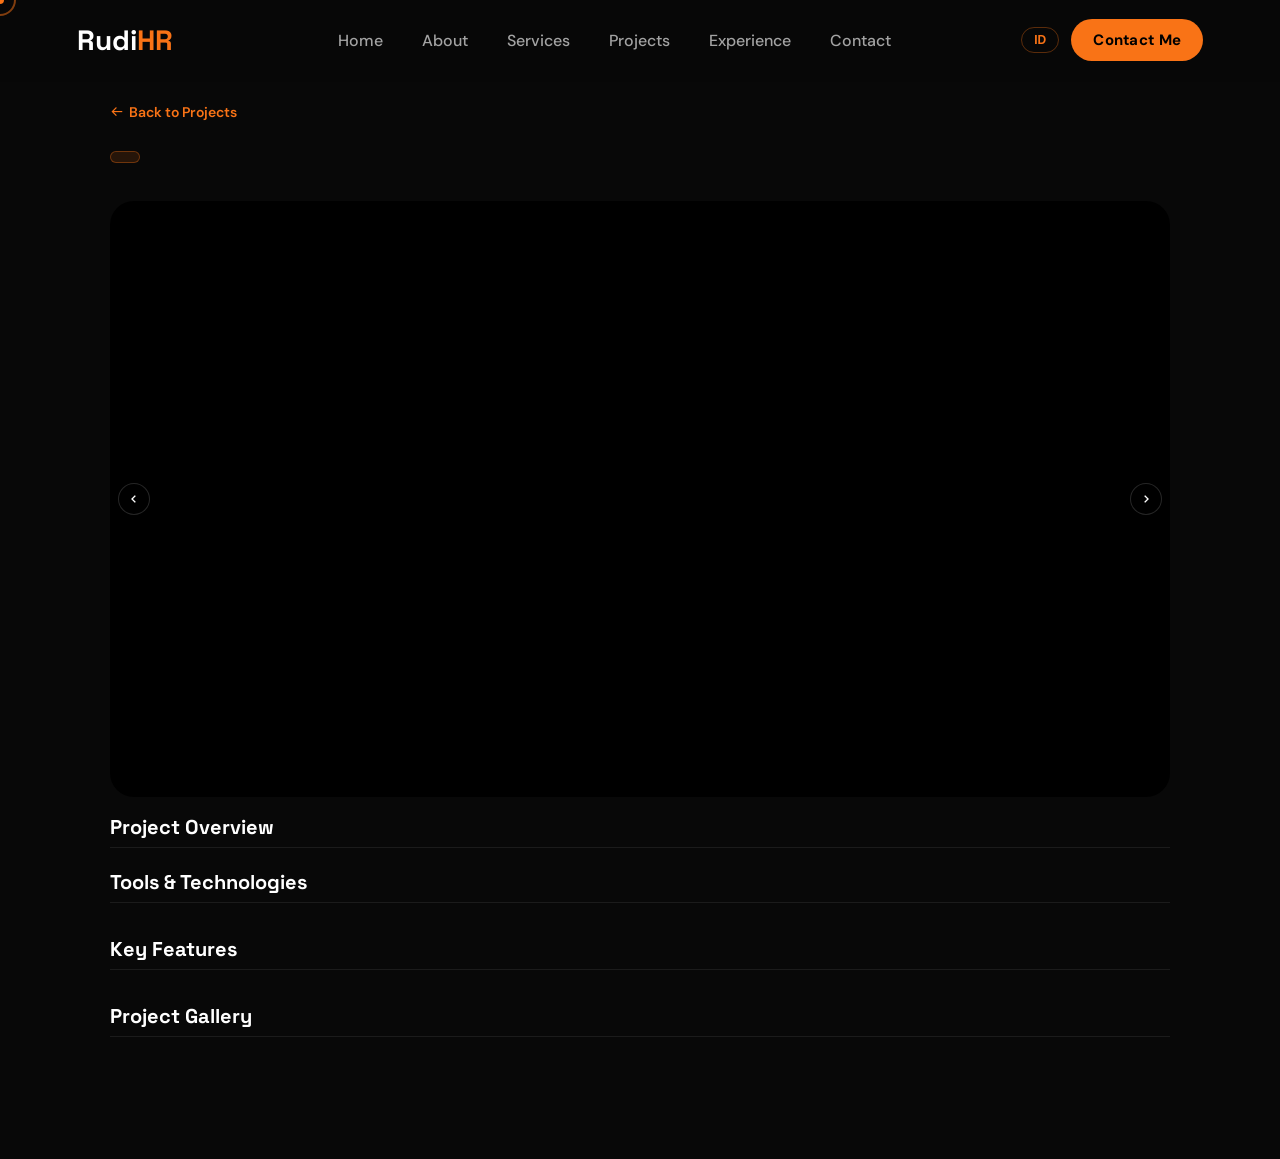
==== commit a9a458a4: "feat: redesign portfolio with enhanced UI, projects section, and UX features" ====
--- a/project-detail.html
+++ b/project-detail.html
@@ -3,8 +3,8 @@
 <head>
 	<meta charset="UTF-8">
 	<meta name="viewport" content="width=device-width, initial-scale=1.0">
-	<meta name="description" content="Project detail - Rudi Heryansyah Rohdiana Portfolio">
-	<title>Project Detail | Rudi Heryansyah R</title>
+	<meta name="description" content="Project Detail — Rudi Heryansyah Rohdiana Portfolio">
+	<title>Project Detail | Rudi Heryansyah Rohdiana</title>
 	<link rel="stylesheet" href="style.css">
 	<link rel="preconnect" href="https://fonts.googleapis.com">
 	<link rel="preconnect" href="https://fonts.gstatic.com" crossorigin>
@@ -13,63 +13,121 @@
 </head>
 <body>
 
-	<header class="header">
-		<a href="index.html#home" class="logo">Rudi<span> HR</span></a>
-		<nav class="navbar">
-			<a href="index.html#home" data-id="Beranda" data-en="Home">Home</a>
-			<a href="index.html#about" data-id="Tentang" data-en="About">About</a>
-			<a href="index.html#services" data-id="Layanan" data-en="Services">Services</a>
-			<a href="index.html#experience" data-id="Pengalaman" data-en="Experience">Experience</a>
-			<a href="index.html#contact" data-id="Kontak" data-en="Contact">Contact</a>
-		</nav>
-		<button id="menu-icon" class="bx bx-menu" aria-label="Buka navigasi" aria-expanded="false"></button>
+<!-- ===== SCROLL PROGRESS ===== -->
+<div id="scrollProgress" aria-hidden="true"></div>
+
+<!-- ===== CUSTOM CURSOR ===== -->
+<div id="cursor" aria-hidden="true"></div>
+<div id="cursorOuter" aria-hidden="true"></div>
+
+<header class="header" id="header">
+	<a href="index.html#home" class="logo" aria-label="Rudi HR - Kembali ke beranda">Rudi<span>HR</span></a>
+
+	<button id="menu-icon" class="bx bx-menu" aria-label="Buka navigasi" aria-expanded="false"></button>
+
+	<nav class="navbar" id="navbar" role="navigation" aria-label="Navigasi utama">
+		<a href="index.html#home" data-id="Beranda" data-en="Home">Home</a>
+		<a href="index.html#about" data-id="Tentang" data-en="About">About</a>
+		<a href="index.html#services" data-id="Layanan" data-en="Services">Services</a>
+		<a href="index.html#projects" data-id="Proyek" data-en="Projects">Projects</a>
+		<a href="index.html#experience" data-id="Pengalaman" data-en="Experience">Experience</a>
+		<a href="index.html#contact" data-id="Kontak" data-en="Contact">Contact</a>
+	</nav>
+
+	<div class="header-actions">
 		<button id="langToggle" class="lang-toggle" type="button" aria-label="Ganti bahasa">EN</button>
-		<a href="https://wa.me/62895605976398?text=Halo%20Rudi,%20saya%20tertarik%20dengan%20portofolio%20Anda!" class="gradient-btn" target="_blank" rel="noopener noreferrer">Contact Me</a>
-	</header>
+		<a href="https://wa.me/62895605976398?text=Halo%20Rudi,%20saya%20tertarik%20dengan%20portofolio%20Anda!" class="gradient-btn" target="_blank" rel="noopener noreferrer" data-id="Hubungi Saya" data-en="Contact Me">Contact Me</a>
+	</div>
+</header>
 
-	<main class="project-detail">
-		<br>
-		<br>
-		<br>
-		<br>
-		
-		<div class="project-detail-header">
-			<a href="index.html#services" id="backProjects" class="back-projects" data-aria-id="Kembali ke Projects" data-aria-en="Back to Projects" aria-label="Kembali ke Projects"><i class='bx bx-arrow-back'></i> <span data-id="Kembali ke Projects" data-en="Back to Projects">Back to Projects</span></a>
-			<h1 class="project-detail-title"></h1>
+<main class="project-detail" style="padding-top:10rem;padding-bottom:8rem;">
+
+	<div class="project-detail-header">
+		<a href="index.html#projects" id="backProjects" class="back-projects" aria-label="Back to Projects">
+			<i class='bx bx-arrow-back'></i>
+			<span data-id="Kembali ke Proyek" data-en="Back to Projects">Back to Projects</span>
+		</a>
+		<br><br>
+		<span class="project-detail-category"></span>
+		<h1 class="project-detail-title"></h1>
+	</div>
+
+	<div class="project-detail-slider">
+		<div class="project-slider-track"></div>
+		<button type="button" class="slider-btn slider-prev" aria-label="Previous image">
+			<i class='bx bx-chevron-left'></i>
+		</button>
+		<button type="button" class="slider-btn slider-next" aria-label="Next image">
+			<i class='bx bx-chevron-right'></i>
+		</button>
+		<div class="slider-dots" role="tablist"></div>
+	</div>
+
+	<section class="project-detail-section" style="min-height:0;padding:0;height:auto;">
+		<h2 data-id="Ringkasan Project" data-en="Project Overview">Project Overview</h2>
+		<p class="project-detail-description"></p>
+	</section>
+
+	<section class="project-detail-section" style="min-height:0;padding:0;height:auto;">
+		<h2 data-id="Tools & Teknologi" data-en="Tools & Technologies">Tools &amp; Technologies</h2>
+		<div class="project-detail-tools"></div>
+	</section>
+
+	<section class="project-detail-section" style="min-height:0;padding:0;height:auto;">
+		<h2 data-id="Fitur Utama" data-en="Key Features">Key Features</h2>
+		<ul class="project-detail-features"></ul>
+	</section>
+
+	<section class="project-detail-section" style="min-height:0;padding:0;height:auto;">
+		<h2 data-id="Galeri Project" data-en="Project Gallery">Project Gallery</h2>
+		<div class="project-detail-gallery"></div>
+	</section>
+
+	<div style="margin-top:3rem;">
+		<a href="https://github.com/rudiheryansyahr02" target="_blank" rel="noopener noreferrer" class="btn btn-primary project-detail-link" style="display:none;">
+			<i class="bx bx-link-external"></i> View on GitHub
+		</a>
+	</div>
+
+</main>
+
+<!-- ===== LIGHTBOX ===== -->
+<div id="lightbox" class="lightbox" role="dialog" aria-modal="true" aria-label="Image lightbox" hidden>
+	<div class="lightbox-overlay" id="lightboxOverlay"></div>
+	<div class="lightbox-content">
+		<button class="lightbox-close" id="lightboxClose" aria-label="Tutup lightbox"><i class="bx bx-x"></i></button>
+		<button class="lightbox-prev" id="lightboxPrev" aria-label="Gambar sebelumnya"><i class="bx bx-chevron-left"></i></button>
+		<button class="lightbox-next" id="lightboxNext" aria-label="Gambar berikutnya"><i class="bx bx-chevron-right"></i></button>
+		<img id="lightboxImg" src="" alt="Lightbox image">
+		<div class="lightbox-counter" id="lightboxCounter" aria-live="polite">1 / 1</div>
+	</div>
+</div>
+
+<!-- ===== BACK TO TOP ===== -->
+<button id="backToTopBtn" class="back-to-top" aria-label="Kembali ke atas">
+	<i class="bx bx-chevron-up"></i>
+</button>
+
+<!-- ===== COMMAND PALETTE ===== -->
+<div id="commandPalette" class="command-palette" role="dialog" aria-modal="true" aria-label="Command palette" hidden>
+	<div class="command-overlay" id="commandOverlay"></div>
+	<div class="command-content">
+		<div class="command-search">
+			<i class="bx bx-search"></i>
+			<input type="text" id="commandInput" placeholder="Search or navigate..." aria-label="Command palette search" autocomplete="off">
+			<span class="command-hint">ESC to close</span>
 		</div>
+		<ul class="command-list" id="commandList" role="listbox">
+			<li role="option" data-href="index.html#home"><i class="bx bx-home"></i> <span>Home</span></li>
+			<li role="option" data-href="index.html#about"><i class="bx bx-user"></i> <span>About Me</span></li>
+			<li role="option" data-href="index.html#projects"><i class="bx bx-code-alt"></i> <span>Projects</span></li>
+			<li role="option" data-href="index.html#experience"><i class="bx bx-briefcase"></i> <span>Experience</span></li>
+			<li role="option" data-href="index.html#contact"><i class="bx bx-envelope"></i> <span>Contact</span></li>
+			<li role="option" data-action="download-cv"><i class="bx bx-download"></i> <span>Download CV</span></li>
+		</ul>
+	</div>
+</div>
 
-		<div class="project-detail-slider">
-			<div class="project-slider-track"></div>
-			<button type="button" class="slider-btn slider-prev" data-aria-id="Gambar sebelumnya" data-aria-en="Previous image" aria-label="Previous image">
-				<i class='bx bx-chevron-left'></i>
-			</button>
-			<button type="button" class="slider-btn slider-next" data-aria-id="Gambar berikutnya" data-aria-en="Next image" aria-label="Next image">
-				<i class='bx bx-chevron-right'></i>
-			</button>
-			<div class="slider-dots" role="tablist"></div>
-		</div>
-
-		<section class="project-detail-section">
-			<h2 data-id="Ringkasan Project" data-en="Project Overview">Project Overview</h2>
-			<p class="project-detail-description"></p>
-		</section>
-
-		<section class="project-detail-section">
-			<h2 data-id="Tools & Teknologi" data-en="Tools & Technologies">Tools & Technologies</h2>
-			<div class="project-detail-tools"></div>
-		</section>
-
-		<section class="project-detail-section">
-			<h2 data-id="Fitur Utama" data-en="Key Features">Key Features</h2>
-			<ul class="project-detail-features"></ul>
-		</section>
-
-		<section class="project-detail-section">
-			<h2 data-id="Galeri Project" data-en="Project Gallery">Project Gallery</h2>
-			<div class="project-detail-gallery"></div>
-		</section>
-	</main>
-
-	<script src="script.js"></script>
+<script src="script.js"></script>
 </body>
-</html>+</html>
--- a/style.css
+++ b/style.css
@@ -1,1805 +1,1691 @@
-* {
-	margin: 0;
-	padding: 0;
-	box-sizing: border-box;
-	text-decoration: none;
-	scroll-behavior: smooth;
-	font-family: "DM Sans", sans-serif;
-}
-
+/* ===== CSS VARIABLES ===== */
 :root {
-	--bg-color: #080808;
-	--second-bg-color: #151515;
-	--text-color: #ffffff;
-	--main-color: #f97316;
+  --bg-primary: #080808;
+  --bg-secondary: #111111;
+  --bg-card: #141414;
+  --bg-elevated: #1a1a1a;
+  --accent: #f97316;
+  --accent-hover: #fb923c;
+  --accent-dim: rgba(249, 115, 22, 0.12);
+  --accent-border: rgba(249, 115, 22, 0.35);
+  --text-primary: #ffffff;
+  --text-secondary: #a3a3a3;
+  --text-muted: #525252;
+  --border: rgba(255, 255, 255, 0.08);
+  --border-hover: rgba(249, 115, 22, 0.4);
+  --shadow-sm: 0 2px 8px rgba(0, 0, 0, 0.3);
+  --shadow-md: 0 8px 24px rgba(0, 0, 0, 0.4);
+  --shadow-lg: 0 20px 50px rgba(0, 0, 0, 0.5);
+  --shadow-orange: 0 0 30px rgba(249, 115, 22, 0.2);
+  --radius-sm: 0.8rem;
+  --radius-md: 1.2rem;
+  --radius-lg: 1.8rem;
+  --radius-xl: 2.4rem;
+  --transition: 0.3s ease;
+  --transition-slow: 0.5s ease;
+}
+
+/* ===== RESET & BASE ===== */
+*, *::before, *::after {
+  margin: 0;
+  padding: 0;
+  box-sizing: border-box;
+  text-decoration: none;
 }
 
 html {
-	font-size: 60%;
-	overflow-x: hidden;
+  font-size: 62.5%;
+  scroll-behavior: smooth;
+  overflow-x: hidden;
 }
 
 body {
-	background: var(--bg-color);
-	color: var(--text-color);
-	line-height: 1.6;
-}
-
-/* Semua elemen dengan class 'animate' akan fade-in */
+  background: var(--bg-primary);
+  color: var(--text-primary);
+  font-family: "DM Sans", system-ui, sans-serif;
+  font-size: 1.6rem;
+  line-height: 1.6;
+  overflow-x: hidden;
+}
+
+h1, h2, h3, h4, h5, h6 {
+  font-family: "Space Grotesk", system-ui, sans-serif;
+  line-height: 1.2;
+}
+
+img { display: block; max-width: 100%; }
+button { cursor: pointer; }
+ul { list-style: none; }
+
+/* ===== SCROLLBAR ===== */
+::-webkit-scrollbar { width: 6px; }
+::-webkit-scrollbar-thumb { background: var(--accent); border-radius: 3px; }
+::-webkit-scrollbar-track { background: var(--bg-secondary); }
+
+/* ===== PRELOADER ===== */
+#preloader {
+  position: fixed;
+  inset: 0;
+  background: var(--bg-primary);
+  display: flex;
+  align-items: center;
+  justify-content: center;
+  z-index: 9999;
+  transition: opacity 0.5s ease, visibility 0.5s ease;
+}
+#preloader.hidden { opacity: 0; visibility: hidden; }
+.preloader-inner { text-align: center; }
+.preloader-logo {
+  font-family: "Space Grotesk", sans-serif;
+  font-size: 3.2rem;
+  font-weight: 700;
+  color: var(--text-primary);
+  letter-spacing: 0.1em;
+  display: block;
+  margin-bottom: 2rem;
+}
+.preloader-logo span { color: var(--accent); }
+.preloader-bar {
+  width: 160px;
+  height: 3px;
+  background: var(--bg-elevated);
+  border-radius: 2px;
+  overflow: hidden;
+  margin: 0 auto;
+}
+.preloader-progress {
+  height: 100%;
+  width: 0;
+  background: var(--accent);
+  border-radius: 2px;
+  animation: preloaderAnim 1.2s ease forwards;
+}
+@keyframes preloaderAnim {
+  0% { width: 0; }
+  100% { width: 100%; }
+}
+
+/* ===== SCROLL PROGRESS ===== */
+#scrollProgress {
+  position: fixed;
+  top: 0;
+  left: 0;
+  height: 3px;
+  background: var(--accent);
+  z-index: 10000;
+  width: 0%;
+  transition: width 0.1s linear;
+}
+
+/* ===== CUSTOM CURSOR ===== */
+#cursor, #cursorOuter {
+  display: none;
+  position: fixed;
+  border-radius: 50%;
+  pointer-events: none;
+  z-index: 9998;
+  transition: transform 0.15s ease, opacity 0.2s ease;
+}
+@media (hover: hover) and (pointer: fine) {
+  #cursor {
+    display: block;
+    width: 8px;
+    height: 8px;
+    background: var(--accent);
+    transform: translate(-50%, -50%);
+  }
+  #cursorOuter {
+    display: block;
+    width: 32px;
+    height: 32px;
+    border: 2px solid rgba(249, 115, 22, 0.5);
+    transform: translate(-50%, -50%);
+    transition: transform 0.2s ease, width 0.2s ease, height 0.2s ease, border-color 0.2s ease;
+  }
+  body.cursor-hover #cursorOuter {
+    width: 48px;
+    height: 48px;
+    border-color: var(--accent);
+  }
+}
+
+/* ===== SCROLL ANIMATIONS ===== */
+.reveal-up, .reveal-left, .reveal-right {
+  opacity: 0;
+  transition: opacity 0.7s ease, transform 0.7s ease;
+}
+.reveal-up { transform: translateY(30px); }
+.reveal-left { transform: translateX(-30px); }
+.reveal-right { transform: translateX(30px); }
+.reveal-up.visible, .reveal-left.visible, .reveal-right.visible {
+  opacity: 1;
+  transform: none;
+}
 .animate {
   opacity: 0;
   transform: translateY(20px);
-  transition: all 2s ease-out;
-}
-
+  transition: opacity 0.6s ease, transform 0.6s ease;
+}
 .animate.active {
   opacity: 1;
-  transform: translateY(0);
-}
-
-
+  transform: none;
+}
+
+/* ===== SPAN ORANGE GLOBAL ===== */
+span.orange, h1 span:last-child, h2 span, .hero-name span,
+.logo span, h3 span { color: var(--accent); }
+
+/* ===== HEADER / NAVBAR ===== */
 .header {
-	position: fixed;
-	width: 100%;
-	top: 0;
-	left: 0;
-	padding: 1.8rem 8%;
-	background: rgba(8, 8, 8, 0.88);
-	display: flex;
-	justify-content: space-between;
-	align-items: center;
-	z-index: 1000;
-}
-
+  position: fixed;
+  top: 0;
+  left: 0;
+  right: 0;
+  padding: 1.8rem 6%;
+  background: rgba(8, 8, 8, 0.85);
+  backdrop-filter: blur(16px);
+  -webkit-backdrop-filter: blur(16px);
+  border-bottom: 1px solid transparent;
+  display: flex;
+  justify-content: space-between;
+  align-items: center;
+  z-index: 1000;
+  transition: padding var(--transition), border-color var(--transition), background var(--transition);
+}
+.header.scrolled {
+  padding: 1.2rem 6%;
+  border-bottom-color: var(--border);
+  background: rgba(8, 8, 8, 0.96);
+}
+.logo {
+  font-family: "Space Grotesk", sans-serif;
+  font-size: 2.8rem;
+  font-weight: 800;
+  color: var(--text-primary);
+  transition: opacity var(--transition);
+  flex-shrink: 0;
+}
+.logo span { color: var(--accent); }
+.logo:hover { opacity: 0.85; }
+.navbar a {
+  font-size: 1.6rem;
+  color: var(--text-secondary);
+  margin-left: 3.5rem;
+  font-weight: 500;
+  transition: color var(--transition);
+  position: relative;
+  padding-bottom: 2px;
+}
+.navbar a::after {
+  content: '';
+  position: absolute;
+  bottom: -2px;
+  left: 0;
+  right: 0;
+  height: 2px;
+  background: var(--accent);
+  transform: scaleX(0);
+  transition: transform var(--transition);
+}
+.navbar a:hover, .navbar a.active {
+  color: var(--text-primary);
+}
+.navbar a:hover::after, .navbar a.active::after {
+  transform: scaleX(1);
+}
+.navbar a.active { color: var(--accent); }
+.header-actions {
+  display: flex;
+  align-items: center;
+  gap: 1.2rem;
+}
+.lang-toggle {
+  background: transparent;
+  border: 1.5px solid var(--accent-border);
+  color: var(--accent);
+  font-weight: 700;
+  font-size: 1.2rem;
+  padding: 0.5rem 1.2rem;
+  border-radius: 2rem;
+  transition: background var(--transition), color var(--transition), border-color var(--transition);
+}
+.lang-toggle:hover {
+  background: var(--accent);
+  color: var(--bg-primary);
+  border-color: var(--accent);
+}
+.gradient-btn {
+  font-size: 1.5rem;
+  padding: 0.9rem 2.2rem;
+  border-radius: 3rem;
+  background: var(--accent);
+  color: #000;
+  font-weight: 700;
+  letter-spacing: 0.02em;
+  border: none;
+  transition: transform var(--transition), background var(--transition), box-shadow var(--transition);
+  white-space: nowrap;
+}
+.gradient-btn:hover {
+  transform: translateY(-2px);
+  background: var(--accent-hover);
+  box-shadow: 0 8px 24px rgba(249, 115, 22, 0.35);
+}
 #menu-icon {
-	background: transparent;
-	border: 0;
-	cursor: pointer;
-	font-size: 3.5rem;
-	color: var(--main-color);
-	display: none;
-}
-
-.logo {
-	font-family: "Space Grotesk", sans-serif;
-	font-size: 3rem;
-	color: var(--text-color);
-	font-weight: 800;
-	cursor: pointer;
-	transition: 0.3s ease-in-out;
-}
-
-.logo:hover {
-	transform: scale(1.1);
-}
-
-span {
-	color: var(--main-color);
-}
-
-h1, h2, h3, h4 {
-	font-family: "Space Grotesk", sans-serif;
-}
-
-
-
-.navbar.active {
-  right: 20px;
-  opacity: 1;
-}
-
-.navbar a{
-	font-size: 1.8rem;
-	color: var(--text-color);
-	margin-left: 4rem;
-	font-weight: 500;
-	transition: 0.3s ease-in-out;
-	border-bottom: 3px solid transparent;
-}
-
-.navbar a:hover {
-	color: var(--main-color);
-	border-bottom: 3px solid var(--main-color);
-}
-
-.gradient-btn {
-	font-size: 1.8rem;
-	padding: 1rem 2rem;
-	border-radius: 3rem;
-	background: var(--main-color);
-	letter-spacing: 1px;
-	cursor: pointer;
-	transition: 0.3s ease-in-out;
-	color: var(--bg-color);
-	border: none;
-	text-wrap: nowrap;
-}
-
-.gradient-btn:hover {
-	transform: scale(1.05);
-}
-
-.lang-toggle {
-	background: transparent;
-	border: 2px solid var(--main-color);
-	color: var(--main-color);
-	font-weight: 700;
-	font-size: 1.2rem;
-	padding: 0.5rem 1rem;
-	border-radius: 2rem;
-	cursor: pointer;
-	transition: 0.3s ease-in-out;
-}
-
-.lang-toggle:hover {
-	background: var(--main-color);
-	color: var(--bg-color);
-}
-
+  background: transparent;
+  border: 0;
+  font-size: 3.2rem;
+  color: var(--accent);
+  display: none;
+  padding: 0.4rem;
+}
+
+/* ===== SECTION BASE ===== */
 section {
-	min-height: 100vh;
-	padding: 10rem 8%;
-}
-
+  padding: 9rem 6%;
+}
+.section-header {
+  text-align: center;
+  max-width: 700px;
+  margin: 0 auto 5rem;
+}
+.section-tag {
+  display: inline-block;
+  font-size: 1.2rem;
+  font-weight: 700;
+  text-transform: uppercase;
+  letter-spacing: 0.12em;
+  color: var(--accent);
+  padding: 0.4rem 1.2rem;
+  background: var(--accent-dim);
+  border: 1px solid var(--accent-border);
+  border-radius: 2rem;
+  margin-bottom: 1.5rem;
+}
+.heading {
+  font-size: clamp(3.6rem, 5vw, 5.2rem);
+  font-weight: 700;
+  color: var(--text-primary);
+  margin-bottom: 1.5rem;
+}
+.heading span { color: var(--accent); }
+.section-subtitle {
+  font-size: 1.7rem;
+  color: var(--text-secondary);
+  line-height: 1.7;
+}
+
+/* ===== BUTTONS ===== */
+.btn {
+  display: inline-flex;
+  align-items: center;
+  gap: 0.7rem;
+  padding: 1.1rem 2.8rem;
+  border-radius: 3rem;
+  font-size: 1.6rem;
+  font-weight: 600;
+  transition: transform var(--transition), box-shadow var(--transition), background var(--transition), color var(--transition), border-color var(--transition);
+  border: 2px solid transparent;
+  white-space: nowrap;
+  cursor: pointer;
+}
+.btn-primary {
+  background: var(--accent);
+  color: #000;
+  box-shadow: 0 0 20px rgba(249, 115, 22, 0.25);
+}
+.btn-primary:hover {
+  background: var(--accent-hover);
+  transform: translateY(-2px);
+  box-shadow: 0 8px 28px rgba(249, 115, 22, 0.4);
+  color: #000;
+}
+.btn-outline {
+  background: transparent;
+  color: var(--accent);
+  border-color: var(--accent-border);
+}
+.btn-outline:hover {
+  background: var(--accent);
+  color: #000;
+  border-color: var(--accent);
+  transform: translateY(-2px);
+  box-shadow: 0 8px 24px rgba(249, 115, 22, 0.3);
+}
+.btn-ghost {
+  background: var(--bg-elevated);
+  color: var(--text-secondary);
+  border-color: var(--border);
+}
+.btn-ghost:hover {
+  background: var(--bg-card);
+  color: var(--text-primary);
+  border-color: rgba(255,255,255,0.2);
+  transform: translateY(-2px);
+}
+
+/* ===== HERO SECTION ===== */
 .home {
-	display: flex;
-	align-items: center;
-	justify-content: center;
-	gap: 15rem;
-}
-
+  min-height: 100vh;
+  display: flex;
+  align-items: center;
+  justify-content: center;
+  gap: 10rem;
+  padding-top: 10rem;
+  position: relative;
+  overflow: hidden;
+}
+.hero-bg {
+  position: absolute;
+  inset: 0;
+  z-index: 0;
+  pointer-events: none;
+}
+.hero-grid {
+  position: absolute;
+  inset: 0;
+  background-image: linear-gradient(rgba(249,115,22,0.04) 1px, transparent 1px),
+                    linear-gradient(90deg, rgba(249,115,22,0.04) 1px, transparent 1px);
+  background-size: 60px 60px;
+  mask-image: radial-gradient(ellipse at 50% 50%, black 30%, transparent 80%);
+}
+.hero-orb {
+  position: absolute;
+  top: -100px;
+  right: -100px;
+  width: 600px;
+  height: 600px;
+  background: radial-gradient(circle, rgba(249,115,22,0.12) 0%, transparent 70%);
+  pointer-events: none;
+  animation: orbFloat 8s ease-in-out infinite;
+}
+@keyframes orbFloat {
+  0%, 100% { transform: translate(0, 0); }
+  50% { transform: translate(-20px, 20px); }
+}
+#heroParticles {
+  position: absolute;
+  inset: 0;
+  width: 100%;
+  height: 100%;
+}
 .home-content {
-	display: flex;
-	flex-direction: column;
-	align-items: flex-end;
-	text-align: right;
-}
-
-.home-content h1{
-	font-size: clamp(4rem, 5vw, 6rem);
-	font-weight: 700;
-	margin-top: 1.5rem;
-	line-height: 1;
-}
-
+  position: relative;
+  z-index: 1;
+  display: flex;
+  flex-direction: column;
+  align-items: flex-start;
+  max-width: 600px;
+}
+.availability-badge {
+  display: inline-flex;
+  align-items: center;
+  gap: 0.8rem;
+  font-size: 1.4rem;
+  font-weight: 500;
+  color: var(--text-secondary);
+  padding: 0.5rem 1.4rem 0.5rem 1rem;
+  background: var(--bg-elevated);
+  border: 1px solid var(--border);
+  border-radius: 2rem;
+  margin-bottom: 2rem;
+}
+.availability-dot {
+  width: 8px;
+  height: 8px;
+  background: #22c55e;
+  border-radius: 50%;
+  flex-shrink: 0;
+  animation: availPulse 2s ease-in-out infinite;
+}
+@keyframes availPulse {
+  0%, 100% { box-shadow: 0 0 0 0 rgba(34,197,94,0.5); }
+  50% { box-shadow: 0 0 0 6px rgba(34,197,94,0); }
+}
+.home-content h1 {
+  font-size: clamp(3.6rem, 5vw, 6rem);
+  font-weight: 700;
+  line-height: 1.1;
+  margin-bottom: 1rem;
+}
+.hero-name { color: var(--accent); display: block; }
 .home-content h3 {
-	margin: 1rem 0;
-	font-size: clamp(2.6rem, 3vw, 4rem);
-}
-
+  font-size: clamp(2.2rem, 3vw, 3rem);
+  font-weight: 500;
+  color: var(--text-secondary);
+  margin-bottom: 1.8rem;
+}
+.typing-text { color: var(--text-primary); }
+.typing-cursor {
+  display: inline-block;
+  width: 2px;
+  height: 1em;
+  background: var(--accent);
+  margin-left: 2px;
+  vertical-align: text-bottom;
+  animation: blink 0.8s step-end infinite;
+}
+@keyframes blink { 0%, 100% { opacity: 1; } 50% { opacity: 0; } }
 .home-content p {
-	max-width: 62rem;
-	font-size: 1.5rem;
-	font-weight: 500;
-	line-height: 1.8;
-}
-
-.home-img img{
-	width: 32vw;
-	border-radius: 50%;
-	box-shadow: 0 0 25px var(--main-color);
-	transition: 0.4s ease-in-out;
-}
-
+  font-size: 1.7rem;
+  color: var(--text-secondary);
+  line-height: 1.75;
+  max-width: 520px;
+  margin-bottom: 2.5rem;
+}
+.social-icon { display: flex; gap: 1rem; margin-bottom: 3rem; }
+.social-icon a {
+  display: inline-flex;
+  justify-content: center;
+  align-items: center;
+  width: 44px;
+  height: 44px;
+  font-size: 2.2rem;
+  background: var(--bg-elevated);
+  border: 1px solid var(--border);
+  border-radius: 50%;
+  color: var(--text-secondary);
+  transition: color var(--transition), background var(--transition), border-color var(--transition), transform var(--transition), box-shadow var(--transition);
+}
+.social-icon a:hover {
+  color: var(--accent);
+  border-color: var(--accent-border);
+  background: var(--accent-dim);
+  transform: translateY(-3px);
+  box-shadow: var(--shadow-orange);
+}
+.btn-group { display: flex; gap: 1.2rem; flex-wrap: wrap; }
+.home-img {
+  position: relative;
+  z-index: 1;
+  flex-shrink: 0;
+}
+.hero-img-wrap {
+  position: relative;
+}
+.hero-img-wrap::before {
+  content: '';
+  position: absolute;
+  inset: -3px;
+  border-radius: 50%;
+  background: conic-gradient(var(--accent), transparent, var(--accent));
+  animation: rotateBorder 6s linear infinite;
+  opacity: 0.3;
+}
+@keyframes rotateBorder { to { transform: rotate(360deg); } }
+.home-img img {
+  width: 32vw;
+  max-width: 420px;
+  min-width: 260px;
+  border-radius: 50%;
+  box-shadow: 0 0 40px rgba(249, 115, 22, 0.2);
+  position: relative;
+  z-index: 1;
+  transition: box-shadow var(--transition-slow);
+}
 .home-img img:hover {
-	box-shadow: 0 0 25px var(--main-color), 0 0 50px var(--main-color), 0 0 100px var(--main-color);
-}
-
-.social-icon a {
-	display: inline-flex;
-	justify-content: center;
-	align-items: center;
-	font-size: 3rem;
-	padding: 1rem;
-	background: transparent;
-	border: 2px solid var(--main-color);
-	border-radius: 50%;
-	color: var(--main-color);
-	margin: 3rem 0.5rem;
-	transition: 0.3s ease-in-out;
-}
-
-.social-icon a:hover {
-	color: var(--text-color);
-	background-color: var(--main-color);
-	transform: scale(1.2)translateY(-5px);
-	box-shadow: 0 0 25px var(--main-color);
-}
-
-.btn-group {
-	display: flex;
-	gap: 1.5rem;
-}
-
-.btn {
-	display: inline-block;
-	padding: 1rem 3rem;
-	background-color: var(--main-color);
-	box-shadow: 0 0 25px var(--main-color);
-	border-radius: 3rem;
-	font-size: 1.8rem;
-	color: var(--bg-color);
-	border: 2px solid transparent;
-	font-weight: 600;
-	transition: 0.3s ease-in-out;
-}
-
-.btn:hover {
-	transform: scale(1.05);
-	box-shadow: 0 0 25px var(--main-color), 0 0 50px var(--main-color);
-}
-
-.btn-group a:nth-of-type(2){
-	background-color: var(--bg-color);
-	color: var(--main-color);
-	border: 2px solid var(--main-color);
-	box-shadow: 0 0 25px transparent;
-}
-
-.btn-group a:nth-of-type(2):hover {
-	box-shadow: 0 0 25px var(--main-color);
-	background-color: var(--main-color);
-	color: var(--bg-color);
-}
-
+  box-shadow: 0 0 40px rgba(249, 115, 22, 0.35), 0 0 80px rgba(249, 115, 22, 0.15);
+}
+
+/* ===== ABOUT SECTION ===== */
 .about {
-	display: flex;
-	justify-content: center;
-	align-items: center;
-	gap: 10rem;
-	background: var(--second-bg-color);
-	
-}
-
-.about-img img{
-	width: 32vw;
-	border-radius: 50%;
-	box-shadow: 0 0 25px var(--main-color);
-	transition: 0.4s ease-in-out;
-}
-
+  background: var(--bg-secondary);
+  display: flex;
+  align-items: center;
+  justify-content: center;
+  gap: 8rem;
+}
+.about-img { flex-shrink: 0; }
+.about-img-wrap {
+  position: relative;
+}
+.about-img-wrap::after {
+  content: '';
+  position: absolute;
+  bottom: -12px;
+  right: -12px;
+  width: 60%;
+  height: 60%;
+  border: 2px solid var(--accent-border);
+  border-radius: 50%;
+  pointer-events: none;
+  opacity: 0.4;
+}
+.about-img img {
+  width: 32vw;
+  max-width: 400px;
+  min-width: 220px;
+  border-radius: 50%;
+  box-shadow: 0 0 30px rgba(249, 115, 22, 0.18);
+  transition: box-shadow var(--transition-slow);
+}
 .about-img img:hover {
-	box-shadow: 0 0 25px var(--main-color), 0 0 50px var(--main-color), 0 0 100px var(--main-color) ;
-}
-
-.about-content h2 {
-	font-size: clamp(4rem, 5vw, 7rem);
-	text-align: left;
-}
-
-.about-content p {
-	font-size: 1.8rem;
-}
-
-.about-content p span {
-  color: inherit; /* mengikuti warna teks utama paragraf */
-  font-weight: normal; /* opsional: kembalikan ketebalan teks ke normal */
-}
-
-.about-content .btn {
-	margin: 3rem 0;
-}
-
-::-webkit-scrollbar {
-	width: 20px;
-}
-
-::-webkit-scrollbar-thumb {
-	background-color: var(--main-color);
-}
-
-::-webkit-scrollbar-track {
-	background-color: var(--bg-color);
-}
-
-.heading {
-	text-align: center;
-	font-size: 7rem;
-	margin:  5rem 0;
-	color: var(--text-color);
-}
-
-.services {
-	background-color: var(--bg-color);
-	color: var(--text-color);
-}
-
-.services h2 {
-	color: var(--text-color);
-}
-
+  box-shadow: 0 0 30px rgba(249, 115, 22, 0.35), 0 0 60px rgba(249, 115, 22, 0.15);
+}
+.about-content { max-width: 560px; }
+.about-content h2 { font-size: clamp(3.6rem, 4.5vw, 5.5rem); margin-bottom: 2rem; }
+.about-content p { font-size: 1.6rem; color: var(--text-secondary); line-height: 1.8; margin-bottom: 2.5rem; }
+.about-content p span { color: inherit; font-weight: normal; }
+.about-content .btn { margin-bottom: 4rem; }
+.about-stats {
+  display: grid;
+  grid-template-columns: 1fr 1fr;
+  gap: 1.5rem;
+  margin-top: 3rem;
+}
+.stat-item {
+  background: var(--bg-card);
+  border: 1px solid var(--border);
+  border-radius: var(--radius-md);
+  padding: 2rem 1.8rem;
+  display: flex;
+  flex-direction: column;
+  transition: border-color var(--transition), box-shadow var(--transition), transform var(--transition);
+}
+.stat-item:hover {
+  border-color: var(--accent-border);
+  box-shadow: var(--shadow-orange);
+  transform: translateY(-3px);
+}
+.stat-number {
+  font-family: "Space Grotesk", sans-serif;
+  font-size: 3.6rem;
+  font-weight: 700;
+  color: var(--accent);
+  line-height: 1;
+  display: inline-block;
+}
+.stat-suffix { font-size: 2.4rem; font-weight: 700; color: var(--accent); }
+.stat-text { font-size: 2.8rem; }
+.stat-label { font-size: 1.3rem; color: var(--text-secondary); margin-top: 0.6rem; font-weight: 500; }
+
+/* ===== TECH MARQUEE ===== */
+.marquee-section {
+  background: var(--bg-secondary);
+  padding: 2rem 0;
+  border-top: 1px solid var(--border);
+  border-bottom: 1px solid var(--border);
+  overflow: hidden;
+}
+.marquee-track { overflow: hidden; }
+.marquee-content {
+  display: flex;
+  gap: 3rem;
+  width: max-content;
+  animation: marqueeScroll 30s linear infinite;
+}
+.marquee-section:hover .marquee-content { animation-play-state: paused; }
+.marquee-content span {
+  font-size: 1.4rem;
+  font-weight: 600;
+  color: var(--text-muted);
+  padding: 0.5rem 1.6rem;
+  background: var(--bg-card);
+  border: 1px solid var(--border);
+  border-radius: 2rem;
+  white-space: nowrap;
+  transition: color var(--transition), border-color var(--transition);
+}
+.marquee-content span:hover { color: var(--accent); border-color: var(--accent-border); }
+@keyframes marqueeScroll {
+  0% { transform: translateX(0); }
+  100% { transform: translateX(-50%); }
+}
+
+/* ===== SERVICES SECTION ===== */
+.services { background: var(--bg-primary); }
+.service-category { margin-top: 4rem; }
+.service-category-title {
+  text-align: center;
+  font-size: 2rem;
+  font-weight: 700;
+  color: var(--accent);
+  margin-bottom: 2.5rem;
+  letter-spacing: 0.04em;
+}
 .services-container {
-	max-width: 1200px;
-	margin: 0 auto;
-	padding: 0 20px;
-	display: grid;
-	grid-template-columns: repeat(auto-fit, minmax(280px, 1fr));
-	align-items: center;
-	gap: 2rem;
-}
-
+  max-width: 1100px;
+  margin: 0 auto;
+  padding: 0;
+  display: grid;
+  grid-template-columns: repeat(auto-fit, minmax(280px, 1fr));
+  gap: 1.8rem;
+}
 .service-box {
-	display: flex;
-	justify-content: center;
-	align-items: stretch;
-	background-color: var(--main-color);
-	min-height: 540px;
-	border-radius: 2rem;
-	border: 5px solid transparent;
-	transition: 0.4s ease-in-out;
-	height: 100%;
-	position: relative;
-	overflow: hidden;
-}
-
+  display: flex;
+  justify-content: center;
+  align-items: stretch;
+  background: var(--bg-card);
+  min-height: 300px;
+  border-radius: var(--radius-lg);
+  border: 1px solid var(--border);
+  transition: border-color var(--transition), transform var(--transition), box-shadow var(--transition);
+  position: relative;
+  overflow: hidden;
+}
 .service-box::before {
-	content: "";
-	position: absolute;
-	inset: 0;
-	background: linear-gradient(135deg, rgba(255, 255, 255, 0.08) 0%, rgba(255, 255, 255, 0) 60%);
-	pointer-events: none;
-}
-
+  content: "";
+  position: absolute;
+  inset: 0;
+  background: linear-gradient(135deg, rgba(249,115,22,0.04) 0%, transparent 60%);
+  pointer-events: none;
+}
 .service-box:hover {
-	background-color: var(--second-bg-color);
-	color: var(--main-color);
-	border: 5px solid var(--main-color);
-	transform: translateY(-6px);
-	box-shadow: 0 18px 40px rgba(0, 0, 0, 0.35);
-}
-
+  border-color: var(--accent-border);
+  transform: translateY(-5px);
+  box-shadow: 0 16px 40px rgba(0,0,0,0.3), var(--shadow-orange);
+}
 .service-info {
-	display: flex;
-	flex-direction: column;
-	text-align: center;
-	justify-content: center;
-	align-items: center;
-	padding: 3rem 2rem;
-	gap: 0.5rem;
-}
-
-.service-info h4 {
-	font-size: 2rem;
-	margin: 1.5rem 0 1rem;
-	font-weight: 800;
-}
-
-.service-info p {
-	font-size: 1.2rem;
-	font-weight: 600;
-	line-height: 1.7;
-}
-
-.service-info i {
-	font-size: 4rem;
-}
-
-.experience,
-.activities {
-	background-color: var(--second-bg-color);
-	padding-top: 6rem;
-	padding-bottom: 8rem;
-}
-
-.exp-grid {
-	display: grid;
-	grid-template-columns: repeat(auto-fit, minmax(300px, 1fr));
-	grid-auto-rows: 1fr;
-	gap: 1.8rem;
-	max-width: 1100px;
-	margin: 0 auto;
-}
-
-.exp-card {
-	display: flex;
-	flex-direction: column;
-	background-color: var(--bg-color);
-	border: 1px solid rgba(255, 255, 255, 0.06);
-	border-radius: 1.4rem;
-	padding: 1.8rem;
-	transition: 0.3s ease-in-out;
-}
-
-.exp-card:hover {
-	transform: translateY(-4px);
-	border-color: var(--main-color);
-	box-shadow: 0 0 22px rgba(249, 115, 22, 0.2);
-}
-
-.exp-head {
-	display: flex;
-	align-items: center;
-	gap: 1rem;
-	margin-bottom: 1rem;
-}
-
-.exp-icon {
-	flex: 0 0 auto;
-	width: 46px;
-	height: 46px;
-	border-radius: 50%;
-	background-color: var(--main-color);
-	color: var(--bg-color);
-	display: flex;
-	align-items: center;
-	justify-content: center;
-	font-size: 1.4rem;
-}
-
-.exp-meta {
-	display: flex;
-	align-items: center;
-	gap: 0.7rem;
-	flex-wrap: wrap;
-}
-
-.exp-card h3 {
-	font-size: 1.7rem;
-	margin-bottom: 0.2rem;
-}
-
-.exp-card h4 {
-	font-size: 1.2rem;
-	font-weight: 600;
-	opacity: 0.85;
-	margin-bottom: 0.8rem;
-}
-
-.exp-card p {
-	font-size: 1.1rem;
-	line-height: 1.65;
-	font-weight: 500;
-}
-
-.timeline-period {
-	display: inline-block;
-	font-size: 0.85rem;
-	font-weight: 700;
-	text-transform: uppercase;
-	letter-spacing: 0.06em;
-	color: var(--main-color);
-}
-
-.timeline-tag {
-	font-size: 0.72rem;
-	font-weight: 700;
-	text-transform: uppercase;
-	letter-spacing: 0.06em;
-	padding: 0.25rem 0.8rem;
-	border-radius: 2rem;
-}
-
-.tag-experience {
-	background-color: var(--main-color);
-	color: var(--bg-color);
-}
-
-.tag-activities {
-	background-color: rgba(255, 255, 255, 0.12);
-	color: var(--text-color);
-	border: 1px solid rgba(255, 255, 255, 0.18);
-}
-
-.timeline-list {
-	margin: 0.5rem 0 0;
-	padding-left: 1.4rem;
-}
-
-.timeline-list li {
-	font-size: 1.12rem;
-	line-height: 1.6;
-	font-weight: 500;
-	margin-bottom: 0.5rem;
-}
-
-.timeline-gallery {
-	display: grid;
-	grid-template-columns: repeat(3, 1fr);
-	gap: 0.6rem;
-	margin-top: auto;
-	padding-top: 1rem;
-}
-
-.gallery-thumb {
-	aspect-ratio: 1 / 1;
-	border-radius: 0.8rem;
-	background-color: var(--second-bg-color);
-	border: 1px solid rgba(255, 255, 255, 0.06);
-	display: flex;
-	align-items: center;
-	justify-content: center;
-	font-size: 1.8rem;
-	color: var(--main-color);
-	transition: transform 0.3s ease;
-}
-
-.gallery-thumb:hover {
-	transform: translateY(-3px);
-}
-
-.timeline-gallery img {
-	aspect-ratio: 1 / 1;
-	width: 100%;
-	height: 100%;
-	object-fit: cover;
-	border-radius: 0.8rem;
-	border: 1px solid rgba(255, 255, 255, 0.06);
-	background-color: var(--second-bg-color);
-	transition: transform 0.3s ease;
-	display: block;
-}
-
-.timeline-gallery img:hover {
-	transform: translateY(-3px);
-}
-
-.project {
-  background-color: var(--bg-color);
-  padding: 100px 0;
+  display: flex;
+  flex-direction: column;
   text-align: center;
-}
-
-.heading {
-  font-size: 5rem;
-  margin-bottom: 60px;
-  color: var(--text-color);
-}
-
-
-/* === PROJECT CONTAINER === */
-.project-container {
+  justify-content: center;
+  align-items: center;
+  padding: 2.8rem 2rem;
+  gap: 0.6rem;
+}
+.service-info i { font-size: 3.5rem; color: var(--accent); }
+.service-info h4 { font-size: 1.8rem; margin: 1.2rem 0 0.8rem; font-weight: 700; color: var(--text-primary); }
+.service-info p { font-size: 1.35rem; font-weight: 400; line-height: 1.65; color: var(--text-secondary); }
+.doc-btn {
+  margin-top: 1.5rem;
+  font-size: 1.3rem;
+  padding: 0.7rem 1.6rem;
+  background: var(--accent-dim);
+  color: var(--accent);
+  border-color: var(--accent-border);
+}
+.doc-btn:hover {
+  background: var(--accent);
+  color: #000;
+}
+
+/* Hard Skill project cards inside services */
+.service-category:first-of-type .services-container {
+  grid-template-columns: repeat(3, minmax(0, 1fr));
+  gap: 1.5rem;
+}
+.service-category:not(:first-of-type) .services-container {
+  grid-template-columns: repeat(3, minmax(0, 1fr));
+  gap: 1.4rem;
+}
+.service-category:not(:first-of-type) .service-box {
+  min-height: 260px;
+}
+.service-category:not(:first-of-type) .service-info { padding: 2rem 1.6rem; }
+
+/* ===== SKILL CATEGORY GROUP ===== */
+.skill-category-group { grid-column: 1 / -1; margin-top: 2.5rem; }
+.skill-category-group:first-child { margin-top: 0; }
+.skill-category-label {
+  display: inline-block;
+  font-size: 1.1rem;
+  font-weight: 700;
+  color: var(--accent);
+  padding: 0.4rem 1rem;
+  border-radius: 2rem;
+  background: var(--accent-dim);
+  border: 1px solid var(--accent-border);
+  text-transform: uppercase;
+  letter-spacing: 0.06em;
+}
+
+/* ===== HOW I WORK ===== */
+.how-i-work { background: var(--bg-secondary); }
+.work-steps {
   display: grid;
-  grid-template-columns: repeat(3, 1fr); /* 3 card per layar */
+  grid-template-columns: repeat(4, 1fr);
+  gap: 2rem;
+  max-width: 1100px;
+  margin: 0 auto;
+  position: relative;
+}
+.work-steps::before {
+  content: '';
+  position: absolute;
+  top: 6rem;
+  left: 10%;
+  right: 10%;
+  height: 1px;
+  background: linear-gradient(to right, transparent, var(--accent-border), transparent);
+  z-index: 0;
+}
+.work-step {
+  background: var(--bg-card);
+  border: 1px solid var(--border);
+  border-radius: var(--radius-lg);
+  padding: 3rem 2.5rem;
+  text-align: center;
+  position: relative;
+  z-index: 1;
+  transition: border-color var(--transition), transform var(--transition), box-shadow var(--transition);
+}
+.work-step:hover {
+  border-color: var(--accent-border);
+  transform: translateY(-6px);
+  box-shadow: 0 16px 40px rgba(0,0,0,0.3), var(--shadow-orange);
+}
+.step-number {
+  font-family: "Space Grotesk", sans-serif;
+  font-size: 4.5rem;
+  font-weight: 700;
+  color: var(--accent-dim);
+  line-height: 1;
+  margin-bottom: 1.2rem;
+  border-radius: 50%;
+  background: var(--bg-elevated);
+  width: 80px;
+  height: 80px;
+  display: flex;
+  align-items: center;
+  justify-content: center;
+  margin: 0 auto 1.5rem;
+  border: 2px solid var(--accent-border);
+  font-size: 2.4rem;
+  color: var(--accent);
+}
+.step-icon { font-size: 3rem; color: var(--accent); margin-bottom: 1.5rem; }
+.work-step h3 { font-size: 2rem; font-weight: 700; margin-bottom: 1rem; color: var(--text-primary); }
+.work-step p { font-size: 1.4rem; color: var(--text-secondary); line-height: 1.65; }
+
+/* ===== PROJECTS SECTION ===== */
+.projects-section { background: var(--bg-primary); }
+.project-filters {
+  display: flex;
+  gap: 0.8rem;
+  flex-wrap: wrap;
+  justify-content: center;
+  margin-bottom: 4rem;
+}
+.filter-btn {
+  padding: 0.8rem 2rem;
+  font-size: 1.4rem;
+  font-weight: 600;
+  background: var(--bg-elevated);
+  color: var(--text-secondary);
+  border: 1px solid var(--border);
+  border-radius: 2rem;
+  transition: all var(--transition);
+}
+.filter-btn:hover {
+  color: var(--text-primary);
+  border-color: rgba(255,255,255,0.2);
+}
+.filter-btn.active {
+  background: var(--accent);
+  color: #000;
+  border-color: var(--accent);
+  box-shadow: 0 4px 16px rgba(249,115,22,0.3);
+}
+.project-grid {
+  display: grid;
+  grid-template-columns: repeat(3, 1fr);
   gap: 2rem;
   max-width: 1200px;
   margin: 0 auto;
-  padding: 0 20px;
-}
-
-.contact {
-	
-	background-color: var(--bg-color);
-}
-
-.contact h2 {
-	
-	margin-bottom: 3rem;
-	color: var(--text-color);
-}
-
-.contact form {
-	display: flex;
-	align-items: center;
-	justify-content: center;
-	gap: 3rem;
-	margin: 5rem 0;
-	text-align: center;
-}
-
-.contact form .input-box input, .contact form textarea {
-	width: 100%;
-	padding: 2.5rem;
-	font-size: 1.8rem;
-	color: var(--text-color);
-	background-color: var(--bg-color);
-	border-radius: 2rem;
-	border: 2px solid var(--main-color);
-	margin: 1.5rem 0;
-	resize: none;
-}
-
-.contact form .input-box input:focus,
-.contact form textarea:focus {
-	outline: 3px solid rgba(249, 115, 22, 0.35);
-	outline-offset: 2px;
-}
-
-.status {
-	min-height: 2.4rem;
-	text-align: center;
-	color: var(--text-color);
-}
-
-.status.success {
-	color: #86efac;
-}
-
-.status.error {
-	color: #fca5a5;
-}
-
-.contact form input[type="submit"]:disabled {
-	opacity: 0.65;
-	cursor: wait;
-}
-
+}
+.project-card {
+  background: var(--bg-card);
+  border: 1px solid var(--border);
+  border-radius: var(--radius-lg);
+  overflow: hidden;
+  transition: transform 0.35s ease, box-shadow 0.35s ease, border-color 0.35s ease;
+  display: flex;
+  flex-direction: column;
+}
+.project-card:hover {
+  transform: translateY(-6px);
+  box-shadow: 0 16px 40px rgba(0,0,0,0.4), 0 0 20px rgba(249,115,22,0.1);
+  border-color: var(--accent-border);
+}
+.project-card.hidden {
+  display: none;
+}
+.project-slider {
+  position: relative;
+  width: 100%;
+  aspect-ratio: 16 / 9;
+  overflow: hidden;
+  background: #000;
+}
+.project-slider-track {
+  display: flex;
+  width: 100%;
+  height: 100%;
+  transition: transform 0.45s ease;
+  will-change: transform;
+}
+.project-slider-track img {
+  width: 100%;
+  flex-shrink: 0;
+  object-fit: cover;
+  display: block;
+  transition: transform 0.4s ease;
+}
+.project-card:hover .project-slider-track img { transform: scale(1.04); }
+.slider-btn {
+  position: absolute;
+  top: 50%;
+  transform: translateY(-50%);
+  background: rgba(0,0,0,0.6);
+  color: #fff;
+  border: 1px solid rgba(255,255,255,0.15);
+  width: 3.2rem;
+  height: 3.2rem;
+  border-radius: 50%;
+  display: flex;
+  align-items: center;
+  justify-content: center;
+  transition: background 0.3s, transform 0.3s;
+  z-index: 2;
+  font-size: 1.6rem;
+  cursor: pointer;
+}
+.slider-btn:hover { background: rgba(0,0,0,0.85); transform: translateY(-50%) scale(1.08); }
+.slider-prev { left: 0.8rem; }
+.slider-next { right: 0.8rem; }
+.slider-dots {
+  position: absolute;
+  bottom: 0.8rem;
+  left: 50%;
+  transform: translateX(-50%);
+  display: flex;
+  gap: 0.5rem;
+  z-index: 2;
+}
+.dot {
+  width: 0.7rem;
+  height: 0.7rem;
+  border-radius: 50%;
+  background: rgba(255,255,255,0.4);
+  border: none;
+  cursor: pointer;
+  transition: background 0.3s, transform 0.3s;
+  padding: 0;
+}
+.dot.active { background: var(--accent); transform: scale(1.3); }
+.project-content {
+  padding: 1.8rem 1.6rem 2rem;
+  display: flex;
+  flex-direction: column;
+  gap: 0.7rem;
+  flex: 1;
+}
+.project-badge {
+  display: inline-block;
+  width: fit-content;
+  background: var(--accent-dim);
+  color: var(--accent);
+  border: 1px solid var(--accent-border);
+  padding: 0.35rem 1rem;
+  border-radius: 999px;
+  font-size: 1.1rem;
+  font-weight: 700;
+  letter-spacing: 0.06em;
+  text-transform: uppercase;
+}
+.project-title { font-size: 2rem; font-weight: 700; color: var(--text-primary); line-height: 1.25; }
+.project-description { font-size: 1.3rem; font-weight: 400; color: var(--text-secondary); line-height: 1.6; }
+.project-tools { display: flex; flex-wrap: wrap; gap: 0.5rem; }
+.tool-chip {
+  background: rgba(255,255,255,0.04);
+  border: 1px solid rgba(255,255,255,0.1);
+  color: #bbb;
+  padding: 0.35rem 0.9rem;
+  border-radius: 999px;
+  font-size: 1.1rem;
+  font-weight: 500;
+}
+.project-btn {
+  margin-top: auto;
+  align-self: flex-start;
+  background: var(--accent);
+  color: #000 !important;
+  font-weight: 700;
+  padding: 0.9rem 1.8rem;
+  font-size: 1.35rem;
+  display: inline-flex;
+  align-items: center;
+  gap: 0.5rem;
+  border-radius: 3rem;
+  border: none;
+  cursor: pointer;
+  transition: background 0.3s, transform 0.3s, box-shadow 0.3s;
+  text-decoration: none;
+}
+.project-btn span, .project-btn i { color: #000 !important; }
+.project-btn:hover {
+  background: var(--accent-hover);
+  transform: translateY(-2px);
+  box-shadow: 0 6px 20px rgba(249,115,22,0.35);
+}
+.project-btn i { font-size: 1.6rem; }
+
+/* ===== EXPERIENCE SECTION ===== */
+.experience {
+  background: var(--bg-secondary);
+}
+.exp-grid {
+  display: grid;
+  grid-template-columns: repeat(auto-fit, minmax(300px, 1fr));
+  gap: 1.8rem;
+  max-width: 1100px;
+  margin: 0 auto;
+}
+.exp-card {
+  display: flex;
+  flex-direction: column;
+  background: var(--bg-card);
+  border: 1px solid var(--border);
+  border-radius: var(--radius-lg);
+  padding: 2rem;
+  transition: border-color var(--transition), transform var(--transition), box-shadow var(--transition);
+}
+.exp-card:hover {
+  transform: translateY(-4px);
+  border-color: var(--accent-border);
+  box-shadow: 0 10px 30px rgba(0,0,0,0.3), 0 0 20px rgba(249,115,22,0.12);
+}
+.exp-head { display: flex; align-items: center; gap: 1rem; margin-bottom: 1.2rem; }
+.exp-icon {
+  flex: 0 0 auto;
+  width: 46px;
+  height: 46px;
+  border-radius: 50%;
+  background: var(--accent);
+  color: #000;
+  display: flex;
+  align-items: center;
+  justify-content: center;
+  font-size: 1.6rem;
+}
+.exp-meta { display: flex; align-items: center; gap: 0.8rem; flex-wrap: wrap; }
+.timeline-period {
+  font-size: 1.15rem;
+  font-weight: 700;
+  text-transform: uppercase;
+  letter-spacing: 0.05em;
+  color: var(--accent);
+}
+.timeline-tag {
+  font-size: 1rem;
+  font-weight: 700;
+  text-transform: uppercase;
+  letter-spacing: 0.06em;
+  padding: 0.25rem 0.9rem;
+  border-radius: 2rem;
+}
+.tag-experience { background: var(--accent); color: #000; }
+.tag-activities { background: rgba(255,255,255,0.08); color: var(--text-secondary); border: 1px solid var(--border); }
+.exp-card h3 { font-size: 1.8rem; margin-bottom: 0.3rem; color: var(--text-primary); }
+.exp-card h4 { font-size: 1.3rem; font-weight: 500; color: var(--text-secondary); margin-bottom: 0.8rem; }
+.exp-card p { font-size: 1.35rem; line-height: 1.65; color: var(--text-secondary); }
+.timeline-list { padding-left: 1.8rem; margin-top: 0.5rem; list-style: disc; }
+.timeline-list li { font-size: 1.3rem; line-height: 1.6; color: var(--text-secondary); margin-bottom: 0.5rem; }
+.timeline-gallery {
+  display: grid;
+  grid-template-columns: repeat(3, 1fr);
+  gap: 0.6rem;
+  margin-top: auto;
+  padding-top: 1.5rem;
+}
+.timeline-gallery img {
+  aspect-ratio: 1;
+  width: 100%;
+  object-fit: cover;
+  border-radius: 0.8rem;
+  border: 1px solid var(--border);
+  background: var(--bg-elevated);
+  transition: transform 0.3s, border-color 0.3s;
+  cursor: pointer;
+  display: block;
+}
+.timeline-gallery img:hover {
+  transform: scale(1.04);
+  border-color: var(--accent-border);
+}
+
+/* ===== CONTACT SECTION ===== */
+.contact { background: var(--bg-primary); }
+.contact-wrapper {
+  display: grid;
+  grid-template-columns: 1fr 1.6fr;
+  gap: 5rem;
+  max-width: 1100px;
+  margin: 0 auto;
+}
+.contact-info h3 { font-size: 2.8rem; margin-bottom: 1.2rem; color: var(--text-primary); }
+.contact-info > p { font-size: 1.5rem; color: var(--text-secondary); line-height: 1.7; margin-bottom: 3rem; }
+.contact-links { display: flex; flex-direction: column; gap: 1.5rem; }
+.contact-link {
+  display: flex;
+  align-items: center;
+  gap: 1.5rem;
+  padding: 1.5rem 2rem;
+  background: var(--bg-card);
+  border: 1px solid var(--border);
+  border-radius: var(--radius-md);
+  color: var(--text-primary);
+  transition: border-color var(--transition), transform var(--transition), box-shadow var(--transition);
+}
+.contact-link:hover {
+  border-color: var(--accent-border);
+  transform: translateX(4px);
+  box-shadow: var(--shadow-orange);
+}
+.contact-link i { font-size: 2.4rem; color: var(--accent); flex-shrink: 0; }
+.contact-link-label { display: block; font-size: 1.1rem; color: var(--text-muted); font-weight: 600; text-transform: uppercase; letter-spacing: 0.06em; }
+.contact-link-value { display: block; font-size: 1.4rem; color: var(--text-primary); font-weight: 500; }
+.contact-form { display: flex; flex-direction: column; gap: 1.8rem; }
+.form-row { display: grid; grid-template-columns: 1fr 1fr; gap: 1.8rem; }
+.form-group { display: flex; flex-direction: column; gap: 0.8rem; }
+.form-group label { font-size: 1.4rem; font-weight: 600; color: var(--text-secondary); }
+.form-group input, .form-group textarea {
+  width: 100%;
+  padding: 1.4rem 1.8rem;
+  font-size: 1.5rem;
+  font-family: "DM Sans", sans-serif;
+  color: var(--text-primary);
+  background: var(--bg-card);
+  border: 1px solid var(--border);
+  border-radius: var(--radius-md);
+  transition: border-color var(--transition), box-shadow var(--transition);
+  resize: none;
+}
+.form-group input::placeholder, .form-group textarea::placeholder { color: var(--text-muted); }
+.form-group input:focus, .form-group textarea:focus {
+  outline: none;
+  border-color: var(--accent-border);
+  box-shadow: 0 0 0 3px rgba(249,115,22,0.1);
+}
+.form-group input.error, .form-group textarea.error { border-color: #f87171; }
+.submit-btn {
+  border: none;
+  width: fit-content;
+  cursor: pointer;
+  font-family: "DM Sans", sans-serif;
+  font-size: 1.6rem;
+}
+.status { font-size: 1.4rem; font-weight: 600; min-height: 2rem; }
+.status.success { color: #86efac; }
+.status.error { color: #fca5a5; }
+
+/* ===== FOOTER ===== */
 .footer {
-	background-color: var(--second-bg-color);
-	padding: 50px 0;
-}
-
-.footer .social-icon {
-	text-align: center;
-}
-
-.footer ul {
-	text-align: center;
-	font-size: 1.8rem;
-}
-
-.footer ul li {
-	display: inline-block;
-	margin-left: 20px;
-}
-
-.footer ul li a {
-	color: var(--text-color);
-	border-bottom: 3px solid transparent;
-	transition: 0.3s ease-in-out;
-}
-
-.footer ul li a:hover {
-	border-bottom: 3px solid var(--main-color);
-}
-
-.footer .copyright {
-	text-align: center;
-	margin-top: 40px;
-	font-size: 16px;
-}
-
-@media (max-width:1285px) {
-	#menu-icon {
-		display: block;
-	}
-	.navbar {
-		position: absolute;
-		top: 100%;
-		right: 0;
-		width: 50%;
-		padding: 1rem 3rem;
-		background: rgba(0, 0, 0, 0.8);
-		border-bottom-left-radius: 2rem;
-		border-left: 2px solid var(--main-color);
-		border-bottom: 2px solid var(--main-color);
-		display: none;
-	}
-	.navbar a{
-		display: block;
-		font-size: 2rem;
-		margin: 3rem 0;
-		color: var(--text-color);
-	}
-	.navbar.active {
-		display: block;
-	}
-	.gradient-btn{
-		display: none;
-	}
-	.home{
-		flex-direction: column-reverse;
-		margin: 5rem 0;
-		gap: 5rem;
-	}
-	.home-content {
-		align-items: center;
-		text-align: center;
-	}
-	.home-img img {
-		width: 56vw;
-	}
-	.about{
-		flex-direction: column-reverse;
-		text-align: center;
-	}
-	.about h2{
-		text-align: center;
-		margin: 2rem 0;
-	}
-	.about img {
-		width: 52vw;
-	}
-	.services-container {
-    width: 100%;
-    padding: 0;
-    justify-items: center;
+  background: var(--bg-secondary);
+  border-top: 1px solid var(--border);
+  padding: 6rem 6% 3rem;
+}
+.footer-inner {
+  display: grid;
+  grid-template-columns: 2fr 1fr 1fr;
+  gap: 5rem;
+  max-width: 1100px;
+  margin: 0 auto;
+  padding-bottom: 4rem;
+  border-bottom: 1px solid var(--border);
+}
+.footer-brand > p {
+  font-size: 1.4rem;
+  color: var(--text-secondary);
+  line-height: 1.7;
+  margin: 1.5rem 0 2.5rem;
+  max-width: 300px;
+}
+.footer-logo { font-size: 2.6rem; }
+.footer-social { margin-top: 0; }
+.footer-social a { width: 40px; height: 40px; font-size: 1.8rem; }
+.footer-links h4 { font-size: 1.4rem; font-weight: 700; color: var(--text-primary); margin-bottom: 2rem; }
+.footer-links ul { display: flex; flex-direction: column; gap: 1.2rem; }
+.footer-links a {
+  font-size: 1.4rem;
+  color: var(--text-secondary);
+  transition: color var(--transition);
+}
+.footer-links a:hover { color: var(--accent); }
+.footer-bottom {
+  max-width: 1100px;
+  margin: 3rem auto 0;
+  display: flex;
+  align-items: center;
+  justify-content: space-between;
+  flex-wrap: wrap;
+  gap: 1.5rem;
+}
+.copyright { font-size: 1.3rem; color: var(--text-muted); }
+.back-to-top-footer {
+  background: transparent;
+  border: 1px solid var(--border);
+  color: var(--text-secondary);
+  font-size: 1.3rem;
+  font-weight: 500;
+  padding: 0.6rem 1.6rem;
+  border-radius: 2rem;
+  display: flex;
+  align-items: center;
+  gap: 0.5rem;
+  transition: all var(--transition);
+  cursor: pointer;
+  font-family: "DM Sans", sans-serif;
+}
+.back-to-top-footer:hover {
+  border-color: var(--accent-border);
+  color: var(--accent);
+}
+
+/* ===== BACK TO TOP BUTTON ===== */
+.back-to-top {
+  position: fixed;
+  bottom: 3rem;
+  right: 3rem;
+  width: 48px;
+  height: 48px;
+  background: var(--accent);
+  color: #000;
+  border: none;
+  border-radius: 50%;
+  font-size: 2.2rem;
+  display: flex;
+  align-items: center;
+  justify-content: center;
+  cursor: pointer;
+  z-index: 900;
+  opacity: 0;
+  visibility: hidden;
+  transform: translateY(12px);
+  transition: opacity 0.3s, visibility 0.3s, transform 0.3s, box-shadow 0.3s;
+  box-shadow: 0 4px 16px rgba(249,115,22,0.3);
+}
+.back-to-top.visible {
+  opacity: 1;
+  visibility: visible;
+  transform: translateY(0);
+}
+.back-to-top:hover {
+  background: var(--accent-hover);
+  box-shadow: 0 8px 24px rgba(249,115,22,0.5);
+  transform: translateY(-3px);
+}
+
+/* ===== PROJECT MODAL ===== */
+.modal {
+  position: fixed;
+  inset: 0;
+  z-index: 5000;
+  display: flex;
+  align-items: center;
+  justify-content: center;
+  padding: 2rem;
+}
+.modal[hidden] { display: none; }
+.modal-overlay {
+  position: absolute;
+  inset: 0;
+  background: rgba(0,0,0,0.85);
+  backdrop-filter: blur(4px);
+  cursor: pointer;
+}
+.modal-content {
+  position: relative;
+  background: var(--bg-card);
+  border: 1px solid var(--border);
+  border-radius: var(--radius-xl);
+  max-width: 860px;
+  width: 100%;
+  max-height: 90vh;
+  overflow-y: auto;
+  z-index: 1;
+  animation: modalIn 0.3s ease;
+}
+@keyframes modalIn {
+  from { opacity: 0; transform: scale(0.96) translateY(10px); }
+  to { opacity: 1; transform: none; }
+}
+.modal-close {
+  position: sticky;
+  top: 1.5rem;
+  left: calc(100% - 5rem);
+  float: right;
+  margin: 1.5rem 1.5rem 0 0;
+  width: 36px;
+  height: 36px;
+  background: var(--bg-elevated);
+  border: 1px solid var(--border);
+  border-radius: 50%;
+  color: var(--text-secondary);
+  font-size: 2rem;
+  display: flex;
+  align-items: center;
+  justify-content: center;
+  cursor: pointer;
+  transition: background var(--transition), color var(--transition), border-color var(--transition);
+  z-index: 10;
+}
+.modal-close:hover { background: var(--accent); color: #000; border-color: var(--accent); }
+#modalBody { padding: 0 3rem 3rem; clear: both; }
+.modal-header { margin-bottom: 2.5rem; }
+.modal-category {
+  display: inline-block;
+  font-size: 1.1rem;
+  font-weight: 700;
+  text-transform: uppercase;
+  letter-spacing: 0.06em;
+  color: var(--accent);
+  padding: 0.3rem 1rem;
+  background: var(--accent-dim);
+  border: 1px solid var(--accent-border);
+  border-radius: 2rem;
+  margin-bottom: 1rem;
+}
+.modal-title { font-size: 3rem; font-weight: 700; margin-bottom: 1rem; color: var(--text-primary); }
+.modal-desc { font-size: 1.5rem; color: var(--text-secondary); line-height: 1.75; }
+.modal-section { margin-top: 2.5rem; }
+.modal-section h4 {
+  font-size: 1.4rem;
+  font-weight: 700;
+  text-transform: uppercase;
+  letter-spacing: 0.06em;
+  color: var(--accent);
+  margin-bottom: 1.2rem;
+  padding-bottom: 0.8rem;
+  border-bottom: 1px solid var(--border);
+}
+.modal-section p { font-size: 1.4rem; color: var(--text-secondary); line-height: 1.75; white-space: pre-line; }
+.modal-tools { display: flex; flex-wrap: wrap; gap: 0.6rem; }
+.modal-features { display: grid; grid-template-columns: 1fr 1fr; gap: 0.5rem; }
+.modal-feature-item {
+  display: flex;
+  align-items: flex-start;
+  gap: 0.7rem;
+  font-size: 1.35rem;
+  color: var(--text-secondary);
+  line-height: 1.5;
+}
+.modal-feature-item::before {
+  content: '▹';
+  color: var(--accent);
+  flex-shrink: 0;
+  margin-top: 0.1rem;
+}
+.modal-gallery {
+  display: grid;
+  grid-template-columns: repeat(3, 1fr);
+  gap: 0.8rem;
+}
+.modal-gallery img {
+  width: 100%;
+  aspect-ratio: 16/10;
+  object-fit: cover;
+  border-radius: var(--radius-sm);
+  border: 1px solid var(--border);
+  cursor: pointer;
+  transition: transform 0.3s, border-color 0.3s;
+}
+.modal-gallery img:hover {
+  transform: scale(1.03);
+  border-color: var(--accent-border);
+}
+.modal-links { display: flex; gap: 1.2rem; flex-wrap: wrap; margin-top: 0.5rem; }
+
+/* ===== LIGHTBOX ===== */
+.lightbox {
+  position: fixed;
+  inset: 0;
+  z-index: 7000;
+  display: flex;
+  align-items: center;
+  justify-content: center;
+}
+.lightbox[hidden] { display: none; }
+.lightbox-overlay {
+  position: absolute;
+  inset: 0;
+  background: rgba(0,0,0,0.95);
+  cursor: pointer;
+}
+.lightbox-content { position: relative; z-index: 1; max-width: 90vw; max-height: 90vh; }
+.lightbox-content img {
+  max-width: 90vw;
+  max-height: 82vh;
+  object-fit: contain;
+  border-radius: var(--radius-md);
+}
+.lightbox-close {
+  position: fixed;
+  top: 2rem;
+  right: 2rem;
+  width: 44px;
+  height: 44px;
+  background: rgba(0,0,0,0.7);
+  border: 1px solid rgba(255,255,255,0.15);
+  border-radius: 50%;
+  color: #fff;
+  font-size: 2.2rem;
+  display: flex;
+  align-items: center;
+  justify-content: center;
+  cursor: pointer;
+  transition: background var(--transition);
+}
+.lightbox-close:hover { background: var(--accent); color: #000; border-color: var(--accent); }
+.lightbox-prev, .lightbox-next {
+  position: fixed;
+  top: 50%;
+  transform: translateY(-50%);
+  width: 48px;
+  height: 48px;
+  background: rgba(0,0,0,0.7);
+  border: 1px solid rgba(255,255,255,0.15);
+  border-radius: 50%;
+  color: #fff;
+  font-size: 2.4rem;
+  display: flex;
+  align-items: center;
+  justify-content: center;
+  cursor: pointer;
+  transition: background var(--transition), transform 0.3s;
+}
+.lightbox-prev { left: 2rem; }
+.lightbox-next { right: 2rem; }
+.lightbox-prev:hover, .lightbox-next:hover {
+  background: var(--accent);
+  color: #000;
+  border-color: var(--accent);
+  transform: translateY(-50%) scale(1.1);
+}
+.lightbox-counter {
+  position: fixed;
+  bottom: 2rem;
+  left: 50%;
+  transform: translateX(-50%);
+  font-size: 1.4rem;
+  color: rgba(255,255,255,0.7);
+  background: rgba(0,0,0,0.6);
+  padding: 0.4rem 1.2rem;
+  border-radius: 2rem;
+}
+
+/* ===== COMMAND PALETTE ===== */
+.command-palette {
+  position: fixed;
+  inset: 0;
+  z-index: 8000;
+  display: flex;
+  align-items: flex-start;
+  justify-content: center;
+  padding-top: 12vh;
+}
+.command-palette[hidden] { display: none; }
+.command-overlay {
+  position: absolute;
+  inset: 0;
+  background: rgba(0,0,0,0.75);
+  backdrop-filter: blur(4px);
+  cursor: pointer;
+}
+.command-content {
+  position: relative;
+  z-index: 1;
+  background: var(--bg-card);
+  border: 1px solid var(--border);
+  border-radius: var(--radius-lg);
+  width: 560px;
+  max-width: 95vw;
+  overflow: hidden;
+  box-shadow: 0 32px 80px rgba(0,0,0,0.7);
+  animation: modalIn 0.2s ease;
+}
+.command-search {
+  display: flex;
+  align-items: center;
+  gap: 1.2rem;
+  padding: 1.8rem 2rem;
+  border-bottom: 1px solid var(--border);
+}
+.command-search i { font-size: 2rem; color: var(--text-muted); flex-shrink: 0; }
+.command-search input {
+  flex: 1;
+  background: transparent;
+  border: none;
+  outline: none;
+  font-size: 1.6rem;
+  font-family: "DM Sans", sans-serif;
+  color: var(--text-primary);
+}
+.command-search input::placeholder { color: var(--text-muted); }
+.command-hint { font-size: 1.1rem; color: var(--text-muted); white-space: nowrap; }
+.command-list { padding: 0.8rem; max-height: 360px; overflow-y: auto; }
+.command-list li {
+  display: flex;
+  align-items: center;
+  gap: 1.2rem;
+  padding: 1.2rem 1.6rem;
+  border-radius: var(--radius-sm);
+  font-size: 1.5rem;
+  color: var(--text-secondary);
+  cursor: pointer;
+  transition: background var(--transition), color var(--transition);
+}
+.command-list li:hover, .command-list li.selected {
+  background: var(--accent-dim);
+  color: var(--text-primary);
+}
+.command-list li i { font-size: 1.8rem; color: var(--accent); flex-shrink: 0; }
+.command-list li.hidden { display: none; }
+
+/* ===== SKILL DOC COMPONENTS ===== */
+.skill-doc {
+  display: flex;
+  flex-direction: column;
+  width: 100%;
+  margin: 0.6rem 0;
+  background: var(--bg-card);
+  border-radius: var(--radius-md);
+  overflow: hidden;
+  border: 1px solid var(--border);
+}
+.skill-doc-label {
+  display: block;
+  font-size: 1rem;
+  font-weight: 700;
+  text-transform: uppercase;
+  letter-spacing: 0.08em;
+  color: var(--accent);
+  padding: 0.8rem 1rem 0.6rem;
+}
+.skill-doc-media { position: relative; display: block; overflow: hidden; }
+.skill-doc-img { display: block; width: 100%; height: 150px; object-fit: cover; transition: transform 0.4s; }
+.skill-doc-media:hover .skill-doc-img { transform: scale(1.06); }
+.skill-doc-caption {
+  position: absolute;
+  left: 0; right: 0; bottom: 0;
+  padding: 1.6rem 1rem 0.8rem;
+  font-size: 1rem;
+  font-weight: 600;
+  color: #fff;
+  background: linear-gradient(to top, rgba(0,0,0,0.85), transparent);
+}
+.skill-doc-list li {
+  font-size: 1.1rem;
+  font-weight: 500;
+  line-height: 1.6;
+  padding-left: 1.4rem;
+  position: relative;
+  margin-bottom: 0.4rem;
+  color: var(--text-secondary);
+}
+.skill-doc-list li::before { content: "▹"; position: absolute; left: 0; color: var(--accent); }
+
+/* ===== DOC PAGE (services/*.html) ===== */
+.doc-page { max-width: 1000px; margin: 0 auto; padding: 12rem 2rem 6rem; }
+.back-link {
+  display: inline-flex;
+  align-items: center;
+  gap: 0.5rem;
+  color: var(--accent);
+  font-weight: 600;
+  font-size: 1.4rem;
+  margin-bottom: 3rem;
+}
+.back-link:hover { text-decoration: underline; }
+.doc-hero { text-align: center; margin-bottom: 4rem; }
+.doc-hero i { font-size: 6rem; color: var(--accent); }
+.doc-hero h1 { font-size: 3.5rem; margin: 1rem 0; }
+.doc-subtitle { font-size: 1.4rem; opacity: 0.8; }
+.doc-section { background: var(--bg-secondary); border-radius: var(--radius-xl); padding: 3rem; margin-bottom: 2.5rem; }
+.doc-section h2 { font-size: 2.2rem; margin-bottom: 1.5rem; color: var(--accent); }
+.doc-section h3 { font-size: 1.6rem; margin: 1.5rem 0 1rem; }
+.doc-section p, .doc-section li { font-size: 1.3rem; line-height: 1.8; font-weight: 500; color: var(--text-secondary); }
+.doc-section ul, .doc-section ol { padding-left: 2rem; }
+.doc-section li { margin-bottom: 0.8rem; }
+.doc-card { background: var(--bg-primary); border-radius: 1.5rem; padding: 2rem; margin-top: 1.5rem; border: 1px solid var(--accent-border); }
+.doc-card pre { background: #0d0d0d; color: #e6e6e6; padding: 1.5rem; border-radius: 1rem; overflow-x: auto; font-size: 1.1rem; line-height: 1.6; }
+.doc-tags { display: flex; flex-wrap: wrap; gap: 0.8rem; margin-top: 1.5rem; }
+.doc-tag { background: var(--accent); color: #000; padding: 0.4rem 1.2rem; border-radius: 2rem; font-size: 1.1rem; font-weight: 600; }
+.doc-cta { text-align: center; margin-top: 2rem; }
+.doc-cta .btn { font-size: 1.2rem; padding: 1rem 2rem; }
+
+/* ===== PROJECT DETAIL PAGE ===== */
+.project-detail { padding-top: 5rem; max-width: 1100px; margin: 0 auto; padding-left: 2rem; padding-right: 2rem; }
+.project-detail-header { margin-bottom: 1.8rem; }
+.project-detail-category {
+  display: inline-block;
+  background: var(--accent-dim);
+  color: var(--accent);
+  border: 1px solid var(--accent-border);
+  padding: 0.5rem 1.4rem;
+  border-radius: 2rem;
+  font-size: 1.3rem;
+  font-weight: 700;
+  letter-spacing: 0.04em;
+  text-transform: uppercase;
+  margin-bottom: 1.2rem;
+}
+.project-detail-title { font-size: 3.6rem; font-weight: 700; margin-bottom: 1.2rem; }
+.project-detail-description { font-size: 1.6rem; color: var(--text-secondary); line-height: 1.7; max-width: 800px; }
+.project-detail-slider { position: relative; width: 100%; aspect-ratio: 16/9; overflow: hidden; background: #000; border-radius: var(--radius-xl); margin-bottom: 1.8rem; }
+.project-detail-slider .project-slider-track img { width: 100%; height: 100%; object-fit: contain; }
+.project-detail-section { margin-bottom: 2.2rem; min-height: 0; padding: 0; height: auto; }
+.project-detail-section h2 {
+  font-size: 2rem;
+  font-weight: 700;
+  margin-bottom: 1.2rem;
+  padding-bottom: 0.8rem;
+  border-bottom: 1px solid var(--border);
+  color: var(--text-primary);
+}
+.project-detail-tools { display: flex; flex-wrap: wrap; gap: 0.6rem; }
+.project-detail-features { padding-left: 0; display: flex; flex-direction: column; gap: 0.5rem; }
+.project-detail-features li { font-size: 1.4rem; color: var(--text-secondary); padding-left: 1.6rem; position: relative; }
+.project-detail-features li::before { content: '▹'; position: absolute; left: 0; color: var(--accent); }
+.project-detail-gallery { display: grid; grid-template-columns: repeat(3, 1fr); gap: 0.8rem; }
+.project-detail-gallery img { width: 100%; aspect-ratio: 16/10; object-fit: cover; border-radius: var(--radius-sm); border: 1px solid var(--border); cursor: pointer; transition: transform 0.3s, border-color 0.3s; }
+.project-detail-gallery img:hover { transform: scale(1.03); border-color: var(--accent-border); }
+.project-detail-link { display: inline-flex; align-items: center; gap: 0.7rem; }
+.back-projects { display: inline-flex; align-items: center; gap: 0.5rem; color: var(--accent); font-size: 1.4rem; font-weight: 600; cursor: pointer; transition: opacity var(--transition); }
+.back-projects:hover { opacity: 0.75; }
+
+/* ===== RESPONSIVE ===== */
+@media (max-width: 1200px) {
+  .project-grid { grid-template-columns: repeat(2, 1fr); }
+  .work-steps { grid-template-columns: repeat(2, 1fr); }
+  .work-steps::before { display: none; }
+}
+
+@media (max-width: 1100px) {
+  .footer-inner { grid-template-columns: 1fr 1fr; }
+  .footer-inner > .footer-brand { grid-column: 1 / -1; }
+  .contact-wrapper { grid-template-columns: 1fr; gap: 4rem; }
+}
+
+@media (max-width: 1024px) {
+  #menu-icon { display: block; }
+  .navbar {
+    position: fixed;
+    top: 0;
+    right: -100%;
+    width: min(320px, 80vw);
+    height: 100vh;
+    background: rgba(10,10,10,0.97);
+    border-left: 1px solid var(--border);
+    backdrop-filter: blur(20px);
+    padding: 8rem 3rem 4rem;
+    display: flex;
+    flex-direction: column;
+    gap: 0;
+    transition: right 0.35s ease;
+    z-index: 999;
   }
-
-	.project-container {
-    grid-template-columns: repeat(1, 1fr); /* 1 card per baris */
-    padding: 0 3rem;
+  .navbar.active { right: 0; }
+  .navbar a {
+    display: block;
+    font-size: 2rem;
+    margin: 0;
+    padding: 1.5rem 0;
+    border-bottom: 1px solid var(--border);
+    color: var(--text-secondary);
   }
-
-	.exp-card {
-		padding: 1.5rem;
-	}
-
-  .service-box {
-  	width: 90%;
-    max-width: 420px; /* card tidak terlalu lebar */
-    margin: 0 auto; /* center */
+  .navbar a::after { display: none; }
+  .navbar a:hover, .navbar a.active { color: var(--accent); }
+  .gradient-btn { display: none; }
+  .service-category:first-of-type .services-container,
+  .service-category:not(:first-of-type) .services-container {
+    grid-template-columns: repeat(2, 1fr);
   }
-  .contact form {
-	flex-direction: column;
+}
+
+@media (max-width: 992px) {
+  .home { flex-direction: column-reverse; padding-top: 12rem; gap: 4rem; text-align: center; }
+  .home-content { align-items: center; }
+  .home-content h1 { text-align: center; }
+  .home-img img { width: 52vw; max-width: 320px; }
+  .about { flex-direction: column-reverse; }
+  .about-img img { width: 52vw; max-width: 320px; }
+  .about-content { max-width: 100%; text-align: center; }
+  .about-content h2 { text-align: center; }
+  .about-content .btn { align-self: center; }
+}
+
+@media (max-width: 768px) {
+  html { font-size: 57%; }
+  section { padding: 7rem 5%; }
+  .header { padding: 1.5rem 5%; }
+  .header.scrolled { padding: 1rem 5%; }
+  .home { padding-left: 5%; padding-right: 5%; }
+  .hero-img-wrap::before { display: none; }
+  .home-img img { width: 60vw; max-width: 260px; }
+  .about-stats { grid-template-columns: 1fr 1fr; }
+  .project-grid { grid-template-columns: 1fr; padding: 0; }
+  .project-filters { gap: 0.6rem; }
+  .filter-btn { font-size: 1.3rem; padding: 0.7rem 1.4rem; }
+  .work-steps { grid-template-columns: 1fr 1fr; }
+  .exp-grid { grid-template-columns: 1fr; }
+  .form-row { grid-template-columns: 1fr; }
+  .footer-inner { grid-template-columns: 1fr; }
+  .footer-inner > .footer-brand { grid-column: auto; }
+  .modal-features { grid-template-columns: 1fr; }
+  .modal-gallery { grid-template-columns: repeat(2, 1fr); }
+  .service-category:first-of-type .services-container,
+  .service-category:not(:first-of-type) .services-container {
+    grid-template-columns: 1fr;
   }
-
-}
-
-@media (max-width: 700px) {
-	.header {
-		padding: 1.5rem 5%;
-	}
-
-	section {
-		padding-left: 5%;
-		padding-right: 5%;
-	}
-
-	.home-content h1 {
-		font-size: clamp(3.2rem, 11vw, 5rem);
-	}
-
-	.home-content h3 {
-		font-size: 2.5rem;
-	}
-
-	.home-content p,
-	.about-content p {
-		font-size: 1.5rem;
-	}
-
-	.btn-group {
-		flex-wrap: wrap;
-		justify-content: center;
-	}
-
-	.exp-icon {
-		width: 40px;
-		height: 40px;
-		font-size: 1.2rem;
-	}
-
-	.exp-card h3 {
-		font-size: 1.5rem;
-	}
-
-	.project-container {
-		padding-left: 0;
-		padding-right: 0;
-	}
-}
-
-/* ===== Kategori Services (Hard / Soft Skill) ===== */
-.service-category {
-	margin-top: 3rem;
-}
-
-.service-category-title {
-	text-align: center;
-	font-size: 2.2rem;
-	font-weight: 700;
-	color: var(--main-color);
-	margin-bottom: 2rem;
-}
-
-.service-category .services-container {
-	margin-top: 0;
-	max-width: 1200px;
-}
-
-/* Hard Skill: Project Showcase - 2 kolom di desktop */
-.service-category:first-of-type .services-container {
-	display: grid;
-	grid-template-columns: repeat(2, minmax(0, 1fr));
-	gap: 1.8rem;
-	max-width: 1100px;
-	margin: 0 auto;
-}
-
-/* Soft Skill: 6 card -> 3 kolom ringkas */
-.service-category:not(:first-of-type) .services-container {
-	display: grid;
-	grid-template-columns: repeat(3, minmax(0, 1fr));
-	gap: 1.2rem;
-	max-width: 1000px;
-	margin: 0 auto;
-}
-
-@media (max-width: 1099px) {
-	.service-category:first-of-type .services-container {
-		grid-template-columns: repeat(2, minmax(0, 1fr)) !important;
-		gap: 1.5rem;
-	}
-}
-
-/* Mobile & tablet: Hard Skill jadi 1 card per baris */
-@media (max-width: 767px) {
-	.service-category .services-container {
-		grid-template-columns: 1fr !important;
-		gap: 1.2rem;
-		padding: 0 0.5rem;
-	}
-
-	/* Hard Skill cards: full width, comfortable touch target */
-	.service-category:first-of-type .service-box {
-		min-height: auto;
-		border-radius: 1.4rem;
-		border-width: 3px;
-	}
-
-	.service-category:first-of-type .service-info {
-		padding: 1.8rem 1.4rem;
-	}
-
-	.service-category:first-of-type .service-info i {
-		font-size: 2.8rem;
-	}
-
-	.service-category:first-of-type .service-info h4 {
-		font-size: 1.35rem;
-		margin: 0.7rem 0 0.5rem;
-	}
-
-	.service-category:first-of-type .service-info p {
-		font-size: 0.95rem;
-		line-height: 1.55;
-	}
-
-	.service-category:first-of-type .skill-doc {
-		margin: 0.6rem 0;
-	}
-
-	.service-category:first-of-type .skill-doc-img {
-		height: 160px;
-	}
-
-	.service-category:first-of-type .doc-btn {
-		font-size: 0.9rem;
-		padding: 0.75rem 1.4rem;
-		width: 100%;
-		text-align: center;
-	}
-
-	.service-category-title {
-		font-size: 1.9rem;
-		margin-bottom: 1.6rem;
-	}
-}
-
-/* HP: seluruh Services tampil 1 card per baris */
-@media (max-width: 700px) {
-	.services-container {
-		grid-template-columns: 1fr !important;
-		justify-items: center;
-		padding: 0 0.75rem;
-		gap: 1.6rem;
-	}
-
-	/* Pastikan container dalam kategori services juga 1 kolom */
-	.service-category .services-container,
-	.service-category:first-of-type .services-container,
-	.service-category:not(:first-of-type) .services-container {
-		grid-template-columns: 1fr !important;
-		padding: 0 0.75rem;
-		gap: 1.6rem;
-	}
-
-	/* Card full width dengan margin aman, tidak overflow */
-	.service-box {
-		width: 100%;
-		max-width: 420px;
-		min-height: auto !important;
-		margin: 0 auto 0.6rem auto;
-	}
-
-	.service-info {
-		padding: 1.6rem 1.2rem;
-	}
-
-	.service-info h4 {
-		font-size: 1.3rem;
-	}
-
-	.service-info p {
-		font-size: 0.9rem;
-		line-height: 1.5;
-	}
-
-	/* Tombol full width agar mudah di-tap */
-	.doc-btn {
-		width: 100%;
-		max-width: 100%;
-		text-align: center;
-		padding: 0.75rem 1.2rem;
-		font-size: 0.9rem;
-	}
-
-	/* Gambar project proporsional */
-	.skill-doc-img {
-		height: 150px;
-	}
-
-	.service-category-title {
-		font-size: 1.8rem;
-	}
-}
-
-/* Hard Skill: card lebih compact */
-.service-category:first-of-type .service-box {
-	min-height: 380px;
-	border-radius: 1.6rem;
-}
-
-.service-category:first-of-type .service-info {
-	padding: 1.8rem 1.4rem;
-	gap: 0.3rem;
-}
-
-.service-category:first-of-type .service-info i {
-	font-size: 3rem;
-}
-
-.service-category:first-of-type .service-info h4 {
-	font-size: 1.4rem;
-	margin: 0.8rem 0 0.6rem;
-}
-
-.service-category:first-of-type .service-info p {
-	font-size: 0.92rem;
-	font-weight: 500;
-	line-height: 1.55;
-}
-
-.service-category:first-of-type .skill-doc {
-	margin: 0.5rem 0 0.8rem;
-}
-
-.service-category:first-of-type .skill-doc-img {
-	height: 110px;
-}
-
-.service-category:first-of-type .doc-btn {
-	font-size: 0.85rem;
-	padding: 0.6rem 1.2rem;
-}
-
-/* Soft Skill: card lebih kecil & compact */
-.service-category:not(:first-of-type) .service-box {
-	min-height: 260px;
-	border-radius: 1.4rem;
-	border-width: 3px;
-}
-
-.service-category:not(:first-of-type) .service-info {
-	padding: 1.6rem 1.4rem;
-	gap: 0.3rem;
-}
-
-.service-category:not(:first-of-type) .service-info i {
-	font-size: 2.6rem;
-}
-
-.service-category:not(:first-of-type) .service-info h4 {
-	font-size: 1.3rem;
-	margin: 0.6rem 0 0.4rem;
-}
-
-.service-category:not(:first-of-type) .service-info p {
-	font-size: 0.9rem;
-	font-weight: 500;
-	line-height: 1.5;
-}
-
-.service-category:not(:first-of-type) .doc-btn {
-	font-size: 0.85rem;
-	padding: 0.55rem 1.2rem;
-	margin-top: 0.8rem;
-}
-
-.service-category:not(:first-of-type) .service-box:hover {
-	transform: translateY(-4px);
-}
-
-.service-box {
-	min-height: 460px;
-	height: 100%;
-}
-
-.skill-doc {
-	display: flex;
-	flex-direction: column;
-	width: 100%;
-	margin: 0.6rem 0;
-	background-color: var(--bg-color);
-	border-radius: 1.2rem;
-	overflow: hidden;
-	border: 1px solid rgba(255, 255, 255, 0.06);
-	box-shadow: 0 6px 16px rgba(0, 0, 0, 0.18);
-}
-
-.skill-doc-label {
-	display: block;
-	font-size: 0.8rem;
-	font-weight: 700;
-	text-transform: uppercase;
-	letter-spacing: 0.08em;
-	color: var(--main-color);
-	padding: 0.8rem 1rem 0.6rem;
-}
-
-.skill-doc-media {
-	position: relative;
-	display: block;
-	overflow: hidden;
-}
-
-.skill-doc-img {
-	display: block;
-	width: 100%;
-	height: 150px;
-	object-fit: cover;
-	transition: transform 0.4s ease;
-}
-
-.skill-doc-media:hover .skill-doc-img {
-	transform: scale(1.08);
-}
-
-.skill-doc-caption {
-	position: absolute;
-	left: 0;
-	right: 0;
-	bottom: 0;
-	padding: 1.6rem 1rem 0.8rem;
-	font-size: 1rem;
-	font-weight: 600;
-	color: #fff;
-	background: linear-gradient(to top, rgba(0, 0, 0, 0.85), rgba(0, 0, 0, 0));
-}
-
-.skill-doc-list li {
-	font-size: 1.1rem;
-	font-weight: 500;
-	line-height: 1.6;
-	padding-left: 1.4rem;
-	position: relative;
-	margin-bottom: 0.4rem;
-}
-
-.skill-doc-list li::before {
-	content: "▹";
-	position: absolute;
-	left: 0;
-	color: var(--main-color);
-}
-
-.doc-btn {
-	margin-top: 0.5rem;
-	font-size: 1.1rem;
-	padding: 0.8rem 1.6rem;
-}
-
-/* ===== Halaman Dokumentasi Skill (services/*.html) ===== */
-.doc-page {
-	max-width: 1000px;
-	margin: 0 auto;
-	padding: 12rem 2rem 6rem;
-}
-
-.back-link {
-	display: inline-flex;
-	align-items: center;
-	gap: 0.5rem;
-	color: var(--main-color);
-	font-weight: 600;
-	font-size: 1.2rem;
-	margin-bottom: 3rem;
-}
-
-.back-link:hover {
-	text-decoration: underline;
-}
-
-.doc-hero {
-	text-align: center;
-	margin-bottom: 4rem;
-}
-
-.doc-hero i {
-	font-size: 6rem;
-	color: var(--main-color);
-}
-
-.doc-hero h1 {
-	font-size: 3.5rem;
-	margin: 1rem 0;
-}
-
-.doc-subtitle {
-	font-size: 1.4rem;
-	opacity: 0.8;
-}
-
-.doc-section {
-	background-color: var(--second-bg-color);
-	border-radius: 2rem;
-	padding: 3rem;
-	margin-bottom: 2.5rem;
-}
-
-.doc-section h2 {
-	font-size: 2.2rem;
-	margin-bottom: 1.5rem;
-	color: var(--main-color);
-}
-
-.doc-section h3 {
-	font-size: 1.6rem;
-	margin: 1.5rem 0 1rem;
-}
-
-.doc-section p,
-.doc-section li {
-	font-size: 1.3rem;
-	line-height: 1.8;
-	font-weight: 500;
-}
-
-.doc-section ul,
-.doc-section ol {
-	padding-left: 2rem;
-}
-
-.doc-section li {
-	margin-bottom: 0.8rem;
-}
-
-.doc-card {
-	background-color: var(--bg-color);
-	border-radius: 1.5rem;
-	padding: 2rem;
-	margin-top: 1.5rem;
-	border: 1px solid var(--main-color);
-}
-
-.doc-card pre {
-	background-color: #0d0d0d;
-	color: #e6e6e6;
-	padding: 1.5rem;
-	border-radius: 1rem;
-	overflow-x: auto;
-	font-size: 1.1rem;
-	line-height: 1.6;
-}
-
-.doc-tags {
-	display: flex;
-	flex-wrap: wrap;
-	gap: 0.8rem;
-	margin-top: 1.5rem;
-}
-
-.doc-tag {
-	background-color: var(--main-color);
-	color: var(--bg-color);
-	padding: 0.4rem 1.2rem;
-	border-radius: 2rem;
-	font-size: 1.1rem;
-	font-weight: 600;
-}
-
-.doc-cta {
-	text-align: center;
-	margin-top: 2rem;
-}
-
-.doc-cta .btn {
-	font-size: 1.2rem;
-	padding: 1rem 2rem;
-}
-
-@media (max-width: 700px) {
-	.doc-hero h1 {
-		font-size: 2.5rem;
-	}
-
-	.doc-section {
-		padding: 2rem;
-	}
-}
-
-/* ===== Project Showcase ===== */
-.project-card {
-	background: var(--second-bg-color);
-	border: 1px solid rgba(255, 255, 255, 0.06);
-	border-radius: 1.8rem;
-	overflow: hidden;
-	transition: transform 0.35s ease, box-shadow 0.35s ease, border-color 0.35s ease;
-	height: 100%;
-	display: flex;
-	flex-direction: column;
-}
-
-.project-card:hover {
-	transform: translateY(-5px);
-	box-shadow: 0 12px 35px rgba(0, 0, 0, 0.4);
-	border-color: rgba(249, 115, 22, 0.35);
-}
-
-.project-slider {
-	position: relative;
-	width: 100%;
-	aspect-ratio: 16 / 9;
-	overflow: hidden;
-	background: #000;
-}
-
-.project-slider-track {
-	display: flex;
-	width: 100%;
-	height: 100%;
-	transition: transform 0.45s ease;
-	will-change: transform;
-}
-
-.project-slider-track img {
-	width: 100%;
-	flex-shrink: 0;
-	object-fit: cover;
-	display: block;
-	transition: transform 0.4s ease;
-}
-
-.project-card:hover .project-slider-track img {
-	transform: scale(1.03);
-}
-
-.slider-btn {
-	position: absolute;
-	top: 50%;
-	transform: translateY(-50%);
-	background: rgba(0, 0, 0, 0.55);
-	color: #fff;
-	border: 1px solid rgba(255, 255, 255, 0.15);
-	width: 3.2rem;
-	height: 3.2rem;
-	border-radius: 50%;
-	display: flex;
-	align-items: center;
-	justify-content: center;
-	cursor: pointer;
-	transition: background 0.3s ease, transform 0.3s ease;
-	z-index: 2;
-	font-size: 1.6rem;
-}
-
-.slider-btn:hover {
-	background: rgba(0, 0, 0, 0.8);
-	transform: translateY(-50%) scale(1.08);
-}
-
-.slider-prev {
-	left: 0.8rem;
-}
-
-.slider-next {
-	right: 0.8rem;
-}
-
-.slider-dots {
-	position: absolute;
-	bottom: 0.8rem;
-	left: 50%;
-	transform: translateX(-50%);
-	display: flex;
-	gap: 0.5rem;
-	z-index: 2;
-}
-
-.dot {
-	width: 0.7rem;
-	height: 0.7rem;
-	border-radius: 50%;
-	background: rgba(255, 255, 255, 0.45);
-	border: none;
-	cursor: pointer;
-	transition: background 0.3s ease, transform 0.3s ease;
-	padding: 0;
-}
-
-.dot.active {
-	background: var(--main-color);
-	transform: scale(1.25);
-}
-
-.project-content {
-	padding: 1.6rem 1.4rem 1.8rem;
-	display: flex;
-	flex-direction: column;
-	gap: 0.6rem;
-	flex: 1;
-}
-
-.project-badge {
-	display: inline-block;
-	width: fit-content;
-	background: rgba(249, 115, 22, 0.12);
-	color: var(--main-color);
-	border: 1px solid rgba(249, 115, 22, 0.35);
-	padding: 0.35rem 0.9rem;
-	border-radius: 999px;
-	font-size: 1.1rem;
-	font-weight: 700;
-	letter-spacing: 0.06em;
-	text-transform: uppercase;
-}
-
-.project-title {
-	font-size: 2rem;
-	font-weight: 700;
-	color: #fff;
-	line-height: 1.25;
-}
-
-.project-description {
-	font-size: 1.3rem;
-	font-weight: 500;
-	color: #b3b3b3;
-	line-height: 1.6;
-}
-
-.project-tools {
-	display: flex;
-	flex-wrap: wrap;
-	gap: 0.5rem;
-}
-
-.tool-chip {
-	background: rgba(255, 255, 255, 0.05);
-	border: 1px solid rgba(255, 255, 255, 0.12);
-	color: #d4d4d4;
-	padding: 0.4rem 0.9rem;
-	border-radius: 999px;
-	font-size: 1.1rem;
-	font-weight: 600;
-}
-
-.project-btn {
-	margin-top: auto;
-	align-self: flex-start;
-	background: var(--main-color);
-	color: #111 !important;
-	font-weight: 700;
-	padding: 0.8rem 1.6rem;
-	border-radius: 0.8rem;
-	transition: background 0.3s ease, transform 0.3s ease;
-	font-size: 1.3rem;
-	display: inline-flex;
-	align-items: center;
-	justify-content: center;
-	cursor: pointer;
-	text-decoration: none;
-	border: none;
-	line-height: 1.2;
-	opacity: 1 !important;
-	visibility: visible !important;
-	position: relative;
-	z-index: 1;
-	white-space: nowrap;
-}
-
-.project-btn span {
-	color: #111 !important;
-	opacity: 1 !important;
-	visibility: visible !important;
-	text-shadow: none !important;
-	-webkit-text-fill-color: #111 !important;
-	background-clip: auto !important;
-	position: relative;
-	z-index: 1;
-}
-
-.project-btn i {
-	color: #111 !important;
-	opacity: 1 !important;
-	visibility: visible !important;
-	text-shadow: none !important;
-	-webkit-text-fill-color: #111 !important;
-	font-size: 1.6rem;
-	vertical-align: middle;
-	margin-left: 0.3rem;
-}
-
-.project-btn:hover {
-	background: #fb923c;
-	transform: translateY(-2px);
-	color: #111 !important;
-}
-
-.project-btn:hover span {
-	color: #111 !important;
-	opacity: 1 !important;
-	visibility: visible !important;
-	text-shadow: none !important;
-	-webkit-text-fill-color: #111 !important;
-}
-
-.project-btn:hover i {
-	color: #111 !important;
-	opacity: 1 !important;
-	visibility: visible !important;
-}
-
-/* ===== Project Detail Page ===== */
-.project-detail {
-	padding-top: 5rem;
-	max-width: 1100px;
-	margin: 0 auto;
-	padding-left: 2rem;
-	padding-right: 2rem;
-}
-
-.project-detail-header {
-	margin-bottom: 1.8rem;
-}
-
-.project-detail-category {
-	display: inline-block;
-	background: rgba(249, 115, 22, 0.12);
-	color: var(--main-color);
-	border: 1px solid rgba(249, 115, 22, 0.35);
-	padding: 0.5rem 1.4rem;
-	border-radius: 2rem;
-	font-size: 1.3rem;
-	font-weight: 700;
-	letter-spacing: 0.04em;
-	text-transform: uppercase;
-	margin-bottom: 1.2rem;
-}
-
-.project-detail-title {
-	font-size: 3.6rem;
-	font-weight: 700;
-	margin-bottom: 1.2rem;
-}
-
-.project-detail-description {
-	font-size: 1.6rem;
-	color: #b3b3b3;
-	line-height: 1.7;
-	max-width: 800px;
-}
-
-.project-detail-slider {
-	position: relative;
-	width: 100%;
-	aspect-ratio: 16 / 9;
-	overflow: hidden;
-	background: #000;
-	border-radius: 2rem;
-	margin-bottom: 1.8rem;
-}
-
-.project-detail-slider .project-slider-track img {
-	width: 100%;
-	height: 100%;
-	object-fit: contain;
-}
-
-.project-detail-section {
-	margin-bottom: 2.2rem;
-	padding-top: 0;
-	padding-bottom: 0;
-	padding-left: 0;
-	padding-right: 0;
-	min-height: 0;
-	height: auto;
-}
-
-.project-detail-section h2 {
-	font-size: 2.2rem;
-	font-weight: 700;
-	margin-bottom: 1.2rem;
-	color: #fff;
-}
-
-.project-detail-section p,
-.project-detail-section li {
-	font-size: 1.4rem;
-	color: #b3b3b3;
-	line-height: 1.7;
-}
-
-.project-detail-section ul {
-	list-style: none;
-	padding: 0;
-}
-
-.project-detail-section ul li {
-	padding: 0.6rem 0;
-	padding-left: 2rem;
-	position: relative;
-}
-
-.project-detail-section ul li::before {
-	content: "•";
-	color: var(--main-color);
-	font-weight: 700;
-	position: absolute;
-	left: 0;
-}
-
-.project-detail-gallery {
-	display: grid;
-	grid-template-columns: repeat(auto-fit, minmax(220px, 1fr));
-	gap: 1.2rem;
-	margin-top: 1rem;
-}
-
-.project-detail-gallery img {
-	width: 100%;
-	aspect-ratio: 16 / 9;
-	object-fit: cover;
-	border-radius: 1.4rem;
-	border: 1px solid rgba(255, 255, 255, 0.06);
-	transition: transform 0.35s ease;
-	cursor: pointer;
-}
-
-.project-detail-gallery img:hover {
-	transform: scale(1.04);
-}
-
-.project-detail-link {
-	display: inline-block;
-	background: var(--main-color);
-	color: #000;
-	font-weight: 700;
-	padding: 1.2rem 2.6rem;
-	border-radius: 1rem;
-	text-decoration: none;
-	margin-top: 1rem;
-	transition: background 0.3s ease;
-}
-
-.project-detail-link:hover {
-	background: #fb923c;
-}
-
-.back-projects {
-	display: inline-flex;
-	align-items: center;
-	gap: 0.5rem;
-	padding: 0.5rem 0.9rem;
-	margin-bottom: 1.2rem;
- 	color: var(--text-color);
- 	background: transparent;
- 	border: 1px solid var(--main-color);
- 	border-radius: 0.5rem;
- 	font-size: 1.3rem;
-	font-weight: 600;
-	text-decoration: none;
-	transition: all 0.25s ease;
-}
-
-.back-projects:hover {
- 	color: var(--bg-color);
- 	background: var(--main-color);
- 	border-color: var(--main-color);
- 	transform: translateX(-2px);
- }
+}
+
+@media (max-width: 576px) {
+  html { font-size: 55%; }
+  .home-content p { font-size: 1.5rem; }
+  .btn-group { flex-direction: row; }
+  .btn { padding: 1rem 2rem; font-size: 1.5rem; }
+  .work-steps { grid-template-columns: 1fr; }
+  .about-stats { grid-template-columns: 1fr 1fr; }
+  .lightbox-prev { left: 0.5rem; }
+  .lightbox-next { right: 0.5rem; }
+  .command-content { width: 95vw; }
+  .project-detail-gallery { grid-template-columns: repeat(2, 1fr); }
+  .modal-gallery { grid-template-columns: 1fr; }
+}
 
 @media (max-width: 480px) {
-	.back-projects {
-		font-size: 1.1rem;
-		padding: 0.45rem 0.75rem;
-	}
-}
-
-/* ===== Services Responsive ===== */
-@media (max-width: 1099px) {
-	.services-container {
-		grid-template-columns: repeat(2, 1fr);
-	}
-}
-
-.project-detail-tools {
-	display: flex;
-	flex-wrap: wrap;
-	gap: 0.8rem;
-	margin-top: 1rem;
-}
-
-.project-detail-tools .tool-chip {
-	background: rgba(255, 255, 255, 0.06);
-	border: 1px solid rgba(255, 255, 255, 0.12);
-	color: #d4d4d4;
-	padding: 0.6rem 1.3rem;
-	border-radius: 2rem;
-	font-size: 1.3rem;
-	font-weight: 600;
-}
-
-/* ===== Services Responsive ===== */
-@media (max-width: 1099px) {
-	.services-container {
-		grid-template-columns: repeat(2, 1fr);
-	}
-}
-
-@media (max-width: 700px) {
-	.services-container {
-		grid-template-columns: 1fr;
-		gap: 1.2rem;
-		padding: 0 0.75rem;
-	}
-
-	.project-card {
-		max-width: 100%;
-	}
-
-	.project-content {
-		padding: 1.4rem 1.2rem 1.6rem;
-		gap: 0.5rem;
-	}
-
-	.project-badge {
-		font-size: 1rem;
-		padding: 0.3rem 0.8rem;
-	}
-
-	.project-title {
-		font-size: 1.7rem;
-	}
-
-	.project-description {
-		font-size: 1.15rem;
-	}
-
-	.tool-chip {
-		font-size: 1rem;
-		padding: 0.35rem 0.8rem;
-	}
-
-	.project-btn {
-		width: 100%;
-		text-align: center;
-		justify-content: center;
-		font-size: 1.2rem;
-		padding: 0.7rem 1.2rem;
-		color: #111 !important;
-		display: inline-flex;
-		text-decoration: none;
-		opacity: 1 !important;
-		visibility: visible !important;
-		position: relative;
-		z-index: 1;
-		white-space: nowrap;
-	}
-
-	.project-btn span {
-		color: #111 !important;
-		opacity: 1 !important;
-		visibility: visible !important;
-		text-shadow: none !important;
-		-webkit-text-fill-color: #111 !important;
-		background-clip: auto !important;
-		position: relative;
-		z-index: 1;
-	}
-
-	.project-btn i {
-		color: #111 !important;
-		opacity: 1 !important;
-		visibility: visible !important;
-		text-shadow: none !important;
-		-webkit-text-fill-color: #111 !important;
-		font-size: 1.4rem;
-		vertical-align: middle;
-		margin-left: 0.2rem;
-	}
-
-	.project-btn:hover {
-		background: #fb923c;
-		transform: translateY(-2px);
-		color: #111 !important;
-	}
-
-	.project-btn:hover span {
-		color: #111 !important;
-		opacity: 1 !important;
-		visibility: visible !important;
-		text-shadow: none !important;
-		-webkit-text-fill-color: #111 !important;
-	}
-
-	.project-btn:hover i {
-		color: #111 !important;
-		opacity: 1 !important;
-		visibility: visible !important;
-	}
-
-	.slider-btn {
-		width: 2.8rem;
-		height: 2.8rem;
-		font-size: 1.4rem;
-	}
-
-	.slider-prev {
-		left: 0.5rem;
-	}
-
-	.slider-next {
-		right: 0.5rem;
-	}
-
-	.slider-dots {
-		bottom: 0.6rem;
-		gap: 0.4rem;
-	}
-
-	.dot {
-		width: 0.6rem;
-		height: 0.6rem;
-	}
-}
-
-@media (max-width: 480px) {
-	.project-title {
-		font-size: 1.7rem;
-	}
-
-	.project-description {
-		font-size: 1.1rem;
-	}
-
-	.tool-chip {
-		font-size: 1rem;
-		padding: 0.4rem 0.9rem;
-	}
-
-	.project-detail-title {
-		font-size: 2.2rem;
-	}
-
-	.project-detail-description {
-		font-size: 1.2rem;
-	}
-
-	.project-detail-slider {
-		border-radius: 1.2rem;
-	}
-
-	.project-detail {
-		padding-top: 4.5rem;
-		padding-left: 1.2rem;
-		padding-right: 1.2rem;
-	}
-
-	.project-detail-header {
-		margin-bottom: 1.4rem;
-	}
-
-	.project-detail-slider {
-		margin-bottom: 1.4rem;
-	}
-
-	.project-detail-section {
-		margin-bottom: 1.8rem;
-	}
-
-	.project-detail-section h2 {
-		font-size: 1.8rem;
-	}
-
-	.project-detail-section p,
-	.project-detail-section li {
-		font-size: 1.15rem;
-	}
-
-	.project-detail-gallery {
-		grid-template-columns: 1fr;
-		gap: 0.8rem;
-	}
-}
-
+  .about-stats { grid-template-columns: 1fr; }
+  .btn-group { flex-wrap: wrap; justify-content: center; }
+}
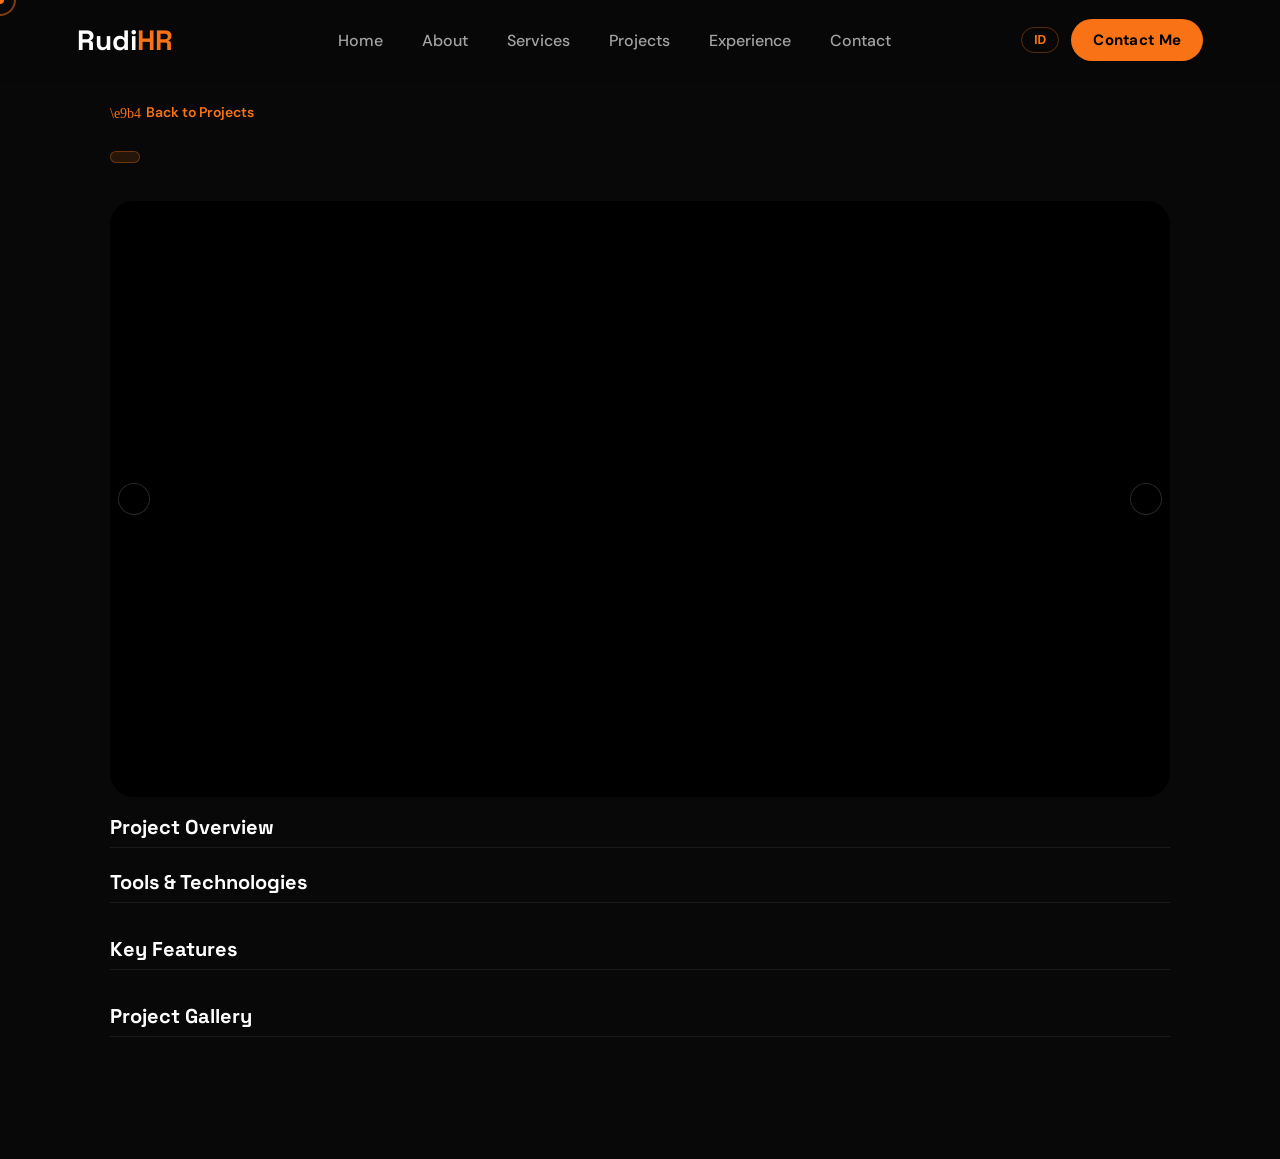
==== commit 24f06aae: "fix: update boxicons stylesheet references and optimize image loading attributes" ====
--- a/project-detail.html
+++ b/project-detail.html
@@ -5,11 +5,12 @@
 	<meta name="viewport" content="width=device-width, initial-scale=1.0">
 	<meta name="description" content="Project Detail — Rudi Heryansyah Rohdiana Portfolio">
 	<title>Project Detail | Rudi Heryansyah Rohdiana</title>
-	<link rel="stylesheet" href="style.css">
+		<link rel="icon" href="favicon.ico" type="image/x-icon">
+<link rel="stylesheet" href="style.css">
 	<link rel="preconnect" href="https://fonts.googleapis.com">
 	<link rel="preconnect" href="https://fonts.gstatic.com" crossorigin>
 	<link href="https://fonts.googleapis.com/css2?family=DM+Sans:wght@400;500;600;700&family=Space+Grotesk:wght@500;600;700&display=swap" rel="stylesheet">
-	<link rel="stylesheet" href="https://unpkg.com/boxicons@2.1.4/css/boxicons.min.css">
+	<link rel="stylesheet" href="boxicons-subset.css">
 </head>
 <body>
 
--- a/style.css
+++ b/style.css
@@ -183,8 +183,8 @@
   right: 0;
   padding: 1.8rem 6%;
   background: rgba(8, 8, 8, 0.85);
-  backdrop-filter: blur(16px);
-  -webkit-backdrop-filter: blur(16px);
+  backdrop-filter: blur(8px);
+  -webkit-backdrop-filter: blur(8px);
   border-bottom: 1px solid transparent;
   display: flex;
   justify-content: space-between;
@@ -841,13 +841,21 @@
 .project-card.hidden {
   display: none;
 }
-.project-slider {
+.project-card-media {
   position: relative;
   width: 100%;
   aspect-ratio: 16 / 9;
   overflow: hidden;
   background: #000;
 }
+.project-card-media img {
+  width: 100%;
+  height: 100%;
+  object-fit: cover;
+  display: block;
+  transition: transform 0.4s ease;
+}
+.project-card:hover .project-card-media img { transform: scale(1.04); }
 .project-slider-track {
   display: flex;
   width: 100%;
@@ -862,7 +870,6 @@
   display: block;
   transition: transform 0.4s ease;
 }
-.project-card:hover .project-slider-track img { transform: scale(1.04); }
 .slider-btn {
   position: absolute;
   top: 50%;
@@ -1689,3 +1696,17 @@
   .about-stats { grid-template-columns: 1fr; }
   .btn-group { flex-wrap: wrap; justify-content: center; }
 }
+
+/* ===== REDUCED MOTION (Tier 1) ===== */
+/* Bagi pengguna yang mengaktifkan mode kurangi animasi, matikan semua animasi/transisi. */
+@media (prefers-reduced-motion: reduce) {
+  *, *::before, *::after {
+    animation-duration: 0.01ms !important;
+    animation-iteration-count: 1 !important;
+    animation-delay: 0ms !important;
+    transition-duration: 0.01ms !important;
+    transition-delay: 0ms !important;
+  }
+  html { scroll-behavior: auto; }
+  .marquee-track, .hero-orb, .availability-dot, .typing-cursor, .preloader-progress { animation: none !important; }
+}
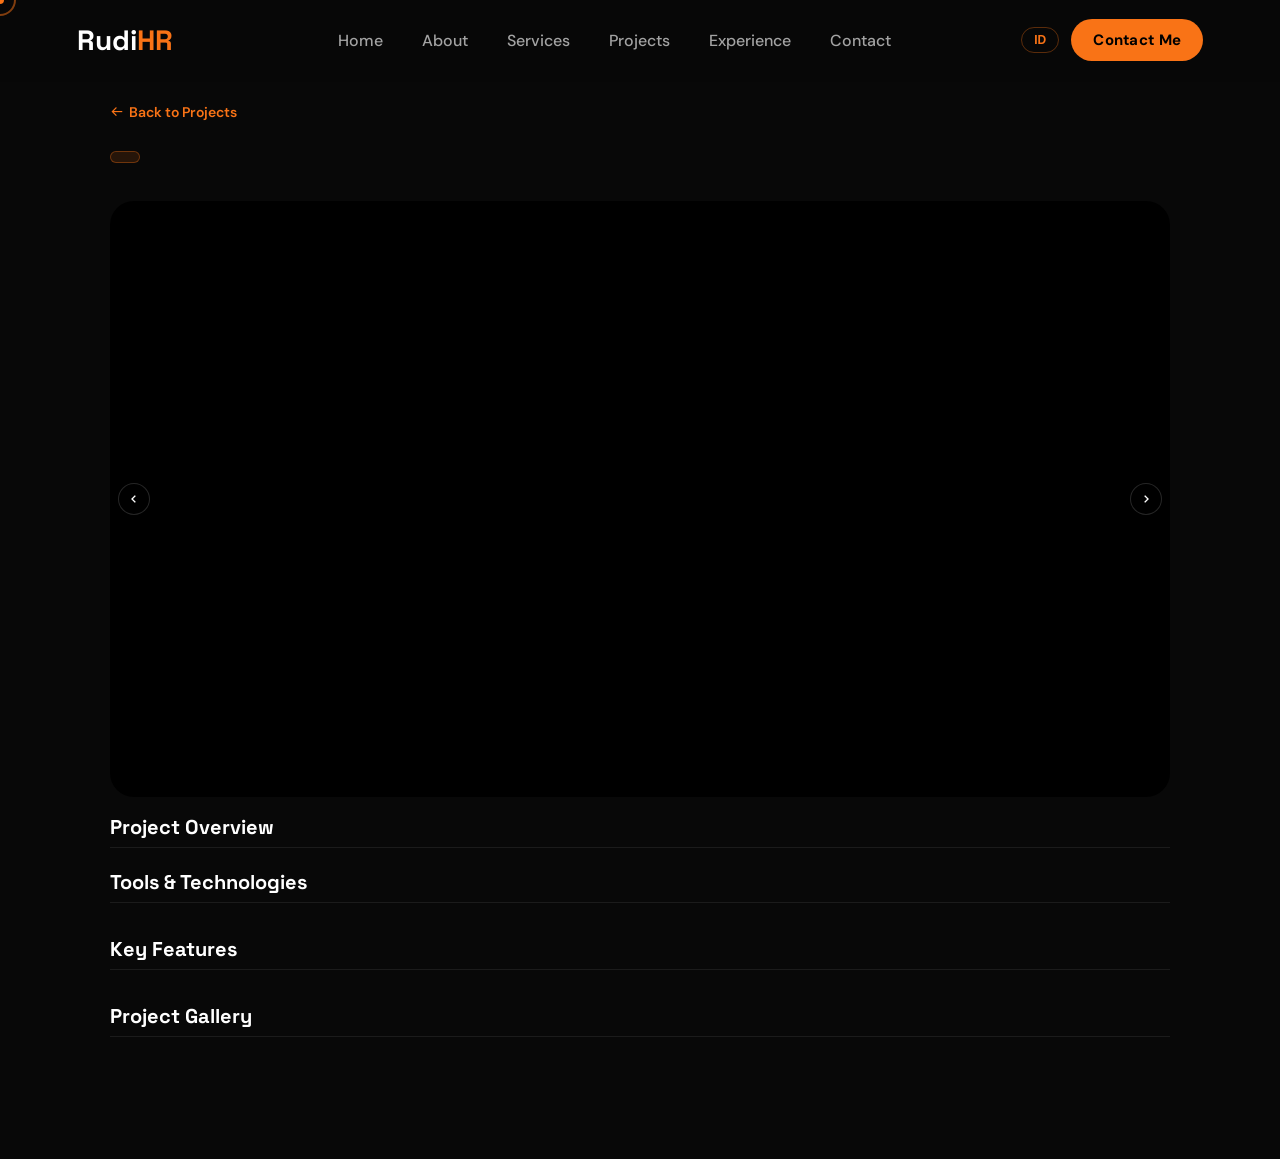
==== commit 83966880: "fix: update boxicons stylesheet references to include versioning for cache busting" ====
--- a/project-detail.html
+++ b/project-detail.html
@@ -10,7 +10,7 @@
 	<link rel="preconnect" href="https://fonts.googleapis.com">
 	<link rel="preconnect" href="https://fonts.gstatic.com" crossorigin>
 	<link href="https://fonts.googleapis.com/css2?family=DM+Sans:wght@400;500;600;700&family=Space+Grotesk:wght@500;600;700&display=swap" rel="stylesheet">
-	<link rel="stylesheet" href="boxicons-subset.css">
+	<link rel="stylesheet" href="boxicons-subset.css?v=2">
 </head>
 <body>
 
